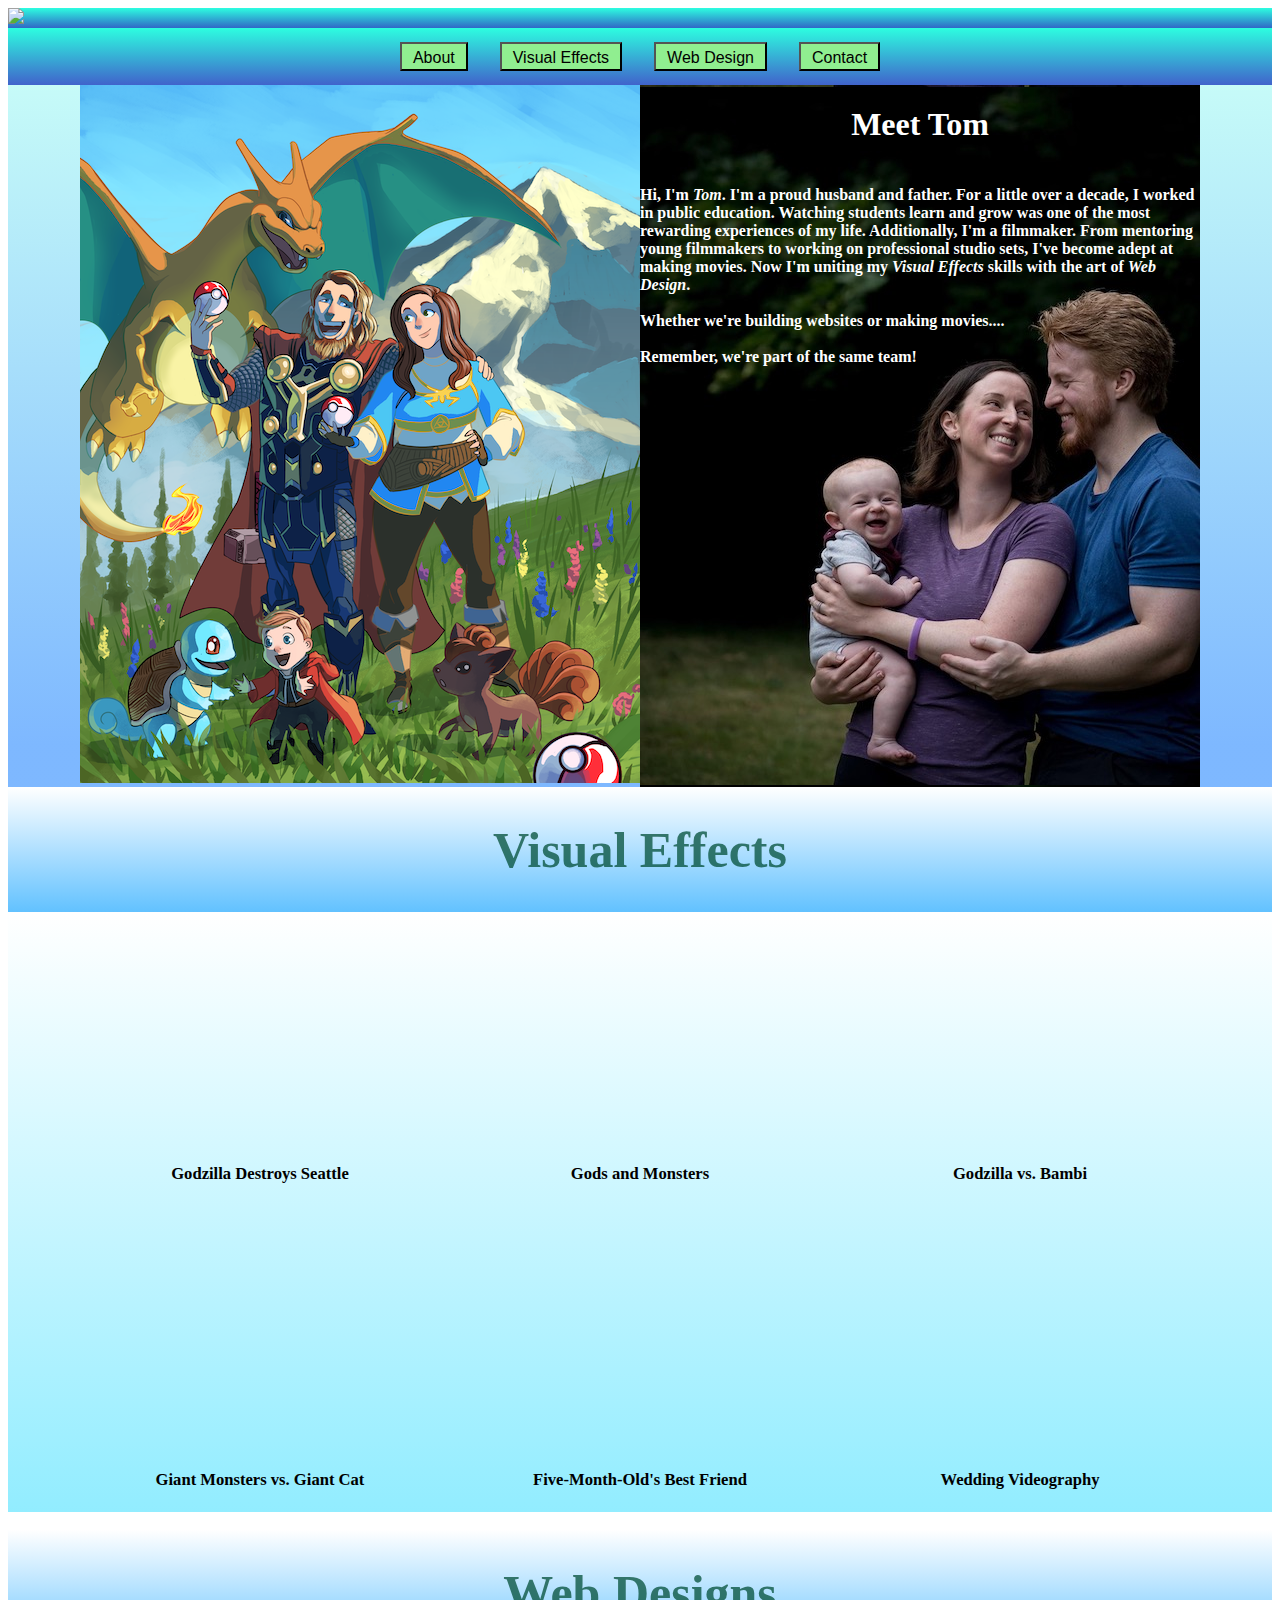
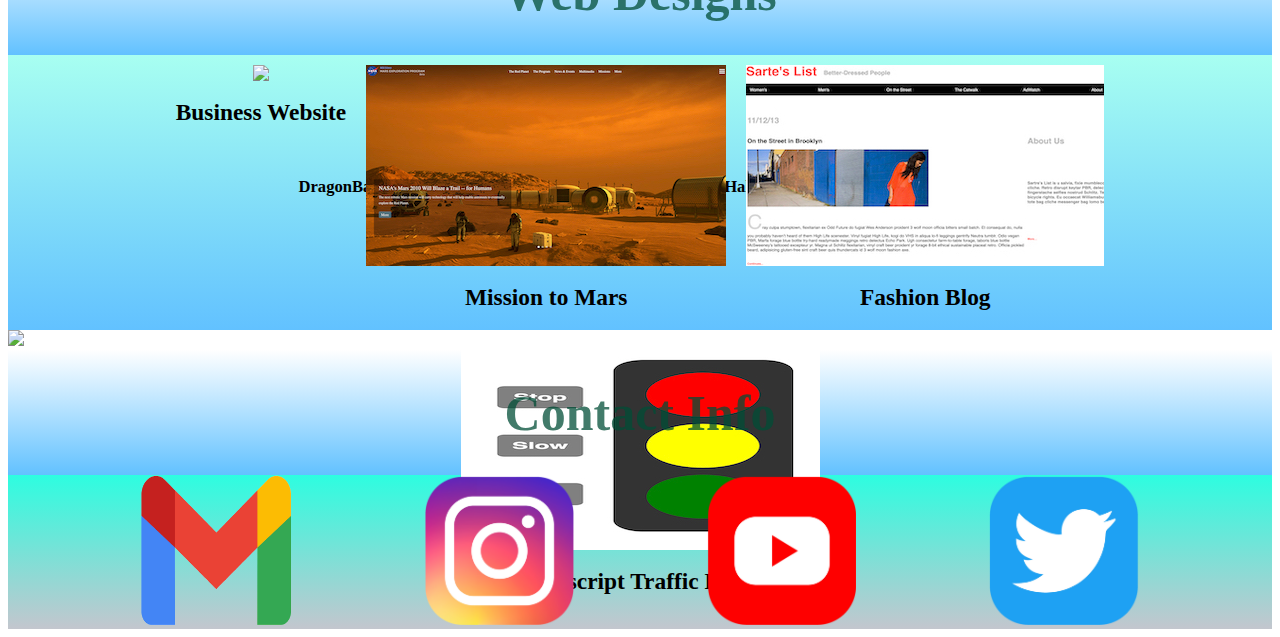
==== index.html @ 33e313ea "Add files via upload" ====
<!DOCTYPE html>
<html lang="en">
    <head>
        <meta name="viewport" content="width=device-width, initial-scale=1.0">
        <link rel="stylesheet" href="style.css">
        <title>Welcome to Thomas Fairchild's Portfolio</title>
        <style>
            img {
                max-width: 100%;
                height: auto;
            }
            button {
                font-size: 20px;
                color: lightseagreen;
                background-color: lightgreen;
            }
            h4 {
                text-align: left;
            }
        </style>
    </head>
    <body>
        <!--Div Class Container-->
        <div class="header">
            <img src="/images/bannerlogo.gif">
        </div>
        <!--The header is where the Main Banner (incomplete) will go-->        
<div class="nav-container">
        <div class="nav">
            <div class="about">
                <button><a href="#about">About</a></button>
            </div>
            <div class="vfx">
                <button><a href="#vfx">Visual Effects</a></button>
            </div>
            <div class="web">
                <button><a href="#web">Web Design</a></button>    
            </div>
            <div class="contact">
                <button><a href="#contact">Contact</a></button>
            </div>
        </div>
</div>
        <!--Might need to be a Section-->
        <!--The Nav Bar (About, Projects w/ Dropdown Menu for VFX and Web Design, Contact)-->
        <!--DIV ID Nav_Container-->
        <!--Class Navigation w/ About, Projects, Contact-->
        <!--?Span? Menu-Icon for Mobile Version-->

        <!--Div Class About-->
<div class="about-container">
        <div class="fantasypic">
                <img src="images/family.PNG">
        </div>
        <div class="aboutme">
            <div id="tom">
                <h1 id="#about">Meet Tom</h1>
            </div>
        <div class="about-info">  
        <h4 id="info">Hi, I'm <i>Tom</i>. I'm a proud husband and father. For a little over a decade, I worked in public education. Watching students learn and 
        grow was one of the most rewarding experiences of my life. Additionally, I'm a filmmaker. From mentoring young filmmakers to working on professional studio sets, 
        I've become adept at making movies. Now I'm uniting my <i>Visual Effects</i> skills with the art of <i>Web Design</i>. 
            <br>
            <br>
        Whether we're building websites or making movies.... 
        <br>
        <br>
        Remember, we're part of the same team!
        </h4>
        </div>
        </div> 
</div>
        <div class="vfx-title">
        <h1 id="vfx">Visual Effects</h1>
        </div>
        
        <!--YouTube links to 6-8 videos-->
<div class="vfx-container">
        <div id="video1">
        <iframe width="360" height="215" src="https://www.youtube.com/embed/MdEy0obwkfM" title="YouTube video player" frameborder="0" allow="accelerometer; autoplay; clipboard-write; encrypted-media; gyroscope; picture-in-picture" allowfullscreen></iframe>
        <h5>Godzilla Destroys Seattle</h5>
        </div>
        <br>

        <div id="video2">
        <iframe width="360" height="215" src="https://www.youtube.com/embed/vR27EtQdghQ" title="YouTube video player" frameborder="0" allow="accelerometer; autoplay; clipboard-write; encrypted-media; gyroscope; picture-in-picture" allowfullscreen></iframe>
        <h5>Gods and Monsters</h5>
        </div>
        <br>

        <div id="video3">
        <iframe width="360" height="215" src="https://www.youtube.com/embed/b8zOPlGjJU0" title="YouTube video player" frameborder="0" allow="accelerometer; autoplay; clipboard-write; encrypted-media; gyroscope; picture-in-picture" allowfullscreen></iframe>
        <h5>Godzilla vs. Bambi</h5>
        </div>
        <br>

        <div id="video4">
        <iframe width="360" height="215" src="https://www.youtube.com/embed/LBo8a6oI9MY" title="YouTube video player" frameborder="0" allow="accelerometer; autoplay; clipboard-write; encrypted-media; gyroscope; picture-in-picture" allowfullscreen></iframe>
        <h5>Giant Monsters vs. Giant Cat</h5>
        </div>
        <br>

        <div id="video5">
        <iframe width="360" height="215" src="https://www.youtube.com/embed/1s32MW5EuJQ" title="YouTube video player" frameborder="0" allow="accelerometer; autoplay; clipboard-write; encrypted-media; gyroscope; picture-in-picture" allowfullscreen></iframe>
        <h5>Five-Month-Old's Best Friend</h5>
        </div>
        <br>

        <div id="video6">
        <iframe width="360" height="215" src="https://www.youtube.com/embed/wURGf3xeCM4" title="YouTube video player" frameborder="0" allow="accelerometer; autoplay; clipboard-write; encrypted-media; gyroscope; picture-in-picture" allowfullscreen></iframe>
        <h5>Wedding Videography</h5>
        </div>
        <br>

        <div id="video7">
        <iframe width="360" height="215" src="https://www.youtube.com/embed/44dTzsbr44A" title="YouTube video player" frameborder="0" allow="accelerometer; autoplay; clipboard-write; encrypted-media; gyroscope; picture-in-picture" allowfullscreen></iframe>
        <h5>DragonBall's Hero vs. DC Comics's Villain</h5>
        </div>
        <br>

        <div id="video8">
        <iframe width="360" height="215" src="https://www.youtube.com/embed/Wm8zaQ8Lyd4" title="YouTube video player" frameborder="0" allow="accelerometer; autoplay; clipboard-write; encrypted-media; gyroscope; picture-in-picture" allowfullscreen></iframe>
        <h5>Halo/Final Fantasy Crossover</h5>
        </div>
        <br>
        
</div>
        <br>

        <div class="web-designers">
        <h1 id="web">Web Designs</h1>
        </div>
    
<div class="web-container"> 

        <div class="site1">
        <a href="w1d2hw copy/">
            <img width:="340" height="215" src="w1d2hw copy/coworking.jpg">
            </a>
            <h3>Business Website</h3>
        </div>

        <div class="site2">
        <a href="mars-website-starter copy/">
            <img width:="340" height="215" src="images/marsdisplay.jpg">
            </a>
            <h3>Mission to Mars</h3>
        </div>

        <div class="site3">
        <a href="fashion-blog copy/">
            <img width:="340" height="215" src="images/fashiongblogdisplay.jpg">
            </a>
            <h3>Fashion Blog</h3>
        </div>

        <div class="site4">
            <a href="traffic_light copy/">
                <img width:="340" height="215" src="images/trafficlight.jpg">
                </a>
                <h3>Javascript Traffic Light</h3>
            </div>
</div>  
        <!--Provide examples of your General Assembly projects-->
        <!--Brief description-->
        <!--Note: It's important to show growth here-->
    <img src="/images/quotesbanner.jpg">  
    
    <footer>
        <!--Inspirational Quotes through Javascript/API-->
    <div class="contact-info">
        <h1 id="contact">Contact Info</h1> 
    </div>
    <div class="contact-container">
        <a href="mailto:lordtomzilla@gmail.com">
            <img src="/images/gmail.png" alt="Mail" style="width: 150px;height: 150px;"> 
        </a>
        <a href="https://www.instagram.com/tomtrickleton/">
            <img src="/images/instagram.png" alt="Instagram" style="width: 150px;height: 150px;"> 
        </a>
        <a href="https://www.youtube.com/kaijutopia">
            <img src="/images/youtube.png" alt="YouTube" style="width: 150px;height: 150px;"> 
        </a>
        <a href="https://twitter.com/Kaijutopia">
            <img src="/images/twitter.png" alt="Twitter" style="width: 150px;height: 150px;"> 
        </a>
    </div>
    
    </footer>
</div>
    </body>
</html>
---- style.css ----
.header {
    max-width: auto;
    height: auto;
    background-size: cover;
    background-attachment: scroll;
    background: rgb(34,93,195);
    background: linear-gradient(0deg, rgba(34,93,195,0.9374124649859944) 0%, rgba(45,253,224,1) 100%);
}

.body {
    font-family: Arial, Helvetica, sans-serif;
}

.nav {
    display: flex;
    justify-content: center;
    background: rgb(34,74,195);
    background: linear-gradient(0deg, rgba(34,74,195,0.861782212885154) 0%, rgba(45,253,224,1) 100%);
    background-size: cover;
    background-attachment: scroll;
    overflow: hidden;
}
.nav a {
    float: center;
    font-size: 16px;
    color: black;
    text-align: center;
    padding: 10px 5px;
    text-decoration: none;
}
.about {
    float: left;
    text-align: left;
    font-size: 21px;
    color: white;
    padding: 14px 16px;
    background-color: inherit;
    font-family: inherit;
    margin: 0;
}

.vfx {
    float: center;
    text-align: center;
    font-size: 21px;
    color: white;
    padding: 14px 16px;
    background-color: inherit;
    font-family: inherit;
    margin: 0;
}

.web {
    float: center;
    text-align: center;
    font-size: 21px;
    color: white;
    padding: 14px 16px;
    background-color: inherit;
    font-family: inherit;
    margin: 0;
}

.contact {
    float: right;
    text-align: right;
    font-size: 21px;
    color: white;
    padding: 14px 16px;
    background-color: inherit;
    font-family: inherit;
    margin: 0;
}
.aboutme {
    background-image: url(/images/abouttom.JPG);
    background-position: center;
    max-width: 100%;
    width: 560px;
    color: white;
}
#tom {
    display: flex;
    justify-content: center;
}
.about-container {
    display: flex;
    justify-content: center;
    background: rgb(77,157,255);
    background: linear-gradient(0deg, rgba(77,157,255,0.7245273109243697) 6%, rgba(134,246,240,0.469625350140056) 100%);
}
.vfx-container {
    display: flex;
    justify-content: center;
    height: 600px;
    flex-wrap: wrap;
    align-content: space-between;
    background-size: cover;
    background: rgb(118,232,255);
    background: linear-gradient(0deg, rgba(118,232,255,0.7945553221288515) 0%, rgba(255,255,255,1) 100%);
}

.vfx-container > div {
    text-align: center;
    line-height: 15px;
    font-size: 20px;
    margin: 10px;
}
.vfx-title {
    display: flex;
    color: rgba(0, 77, 54, 0.741);
    justify-content: center;
    font-size: 25px;
    background: rgb(0,155,255);
    background: linear-gradient(0deg, rgba(0,155,255,0.6166841736694677) 0%, rgba(255,255,255,0.7679446778711485) 100%);
}
.web-designers {
    display: flex;
    justify-content: center;
    color: rgba(0, 77, 54, 0.741);
    font-size: 25px;
    background: rgb(0,155,255);
    background: linear-gradient(0deg, rgba(0,155,255,0.6166841736694677) 0%, rgba(255,255,255,0.7679446778711485) 100%);
}
.web-container {
    display: flex;
    justify-content: center;
    height: 275px;
    flex-wrap: wrap;
    align-content: space-between;
    background-size: cover;
    background: rgb(0,155,255);
    background: linear-gradient(0deg, rgba(0,155,255,0.6166841736694677) 0%, rgba(136,255,236,0.7315301120448179) 100%);
}
.web-container > div {
    text-align: center;
    line-height: 15px;
    font-size: 20px;
    margin: 10px;
}

.contact-info {
    display: flex;
    justify-content: center;
    color: rgba(0, 77, 54, 0.741);
    font-size: 25px;
    background: rgb(0,155,255);
    background: linear-gradient(0deg, rgba(0,155,255,0.6166841736694677) 0%, rgba(255,255,255,0.7679446778711485) 100%); 
}

.contact-container {
    display: flex;
    justify-content: space-evenly;
    max-width: auto;
    height: auto;
    background-size: cover;
    background-attachment: scroll;
    background: rgb(34,74,195);
    background: linear-gradient(0deg, rgba(186, 189, 198, 0.862) 0%, rgba(45,253,224,1) 100%);
}

/* Mobile */

@media only screen and (max-width: 528px) {
    .nav-container {
        display: none;
    }
    .about-container .fantasypic {
        display: none;
    }
    .vfx-container {
        display: grid;
        grid-column: 1;
        grid-row: 2;
        height: 50%;
    }
    .web-container {
        display: grid;
        grid-column: 1;
        grid-row: 3;
        height: 100%;
    }
    .about-container .about-info #info {
        grid-column: 1;
        grid-row: 1/2;
        height: 100%;
        font-size: 55%;
    } 
    .vfx-container #video1 {
        display: none; 
    }
    .vfx-container #video2 {
        display: none; 
    }
    .vfx-container #video4 {
        display: none; 
    }
    .vfx-container #video7 {
        display: none; 
    }
    .vfx-container #video8 {
        display: none; 
    }
    .web-container .site1 {
        display: none; 
    }
    .web-container .site3 {
        display: none; 
    }
}

/* TABLET */

/* @media only screen and (max-width: 778px) {

} */
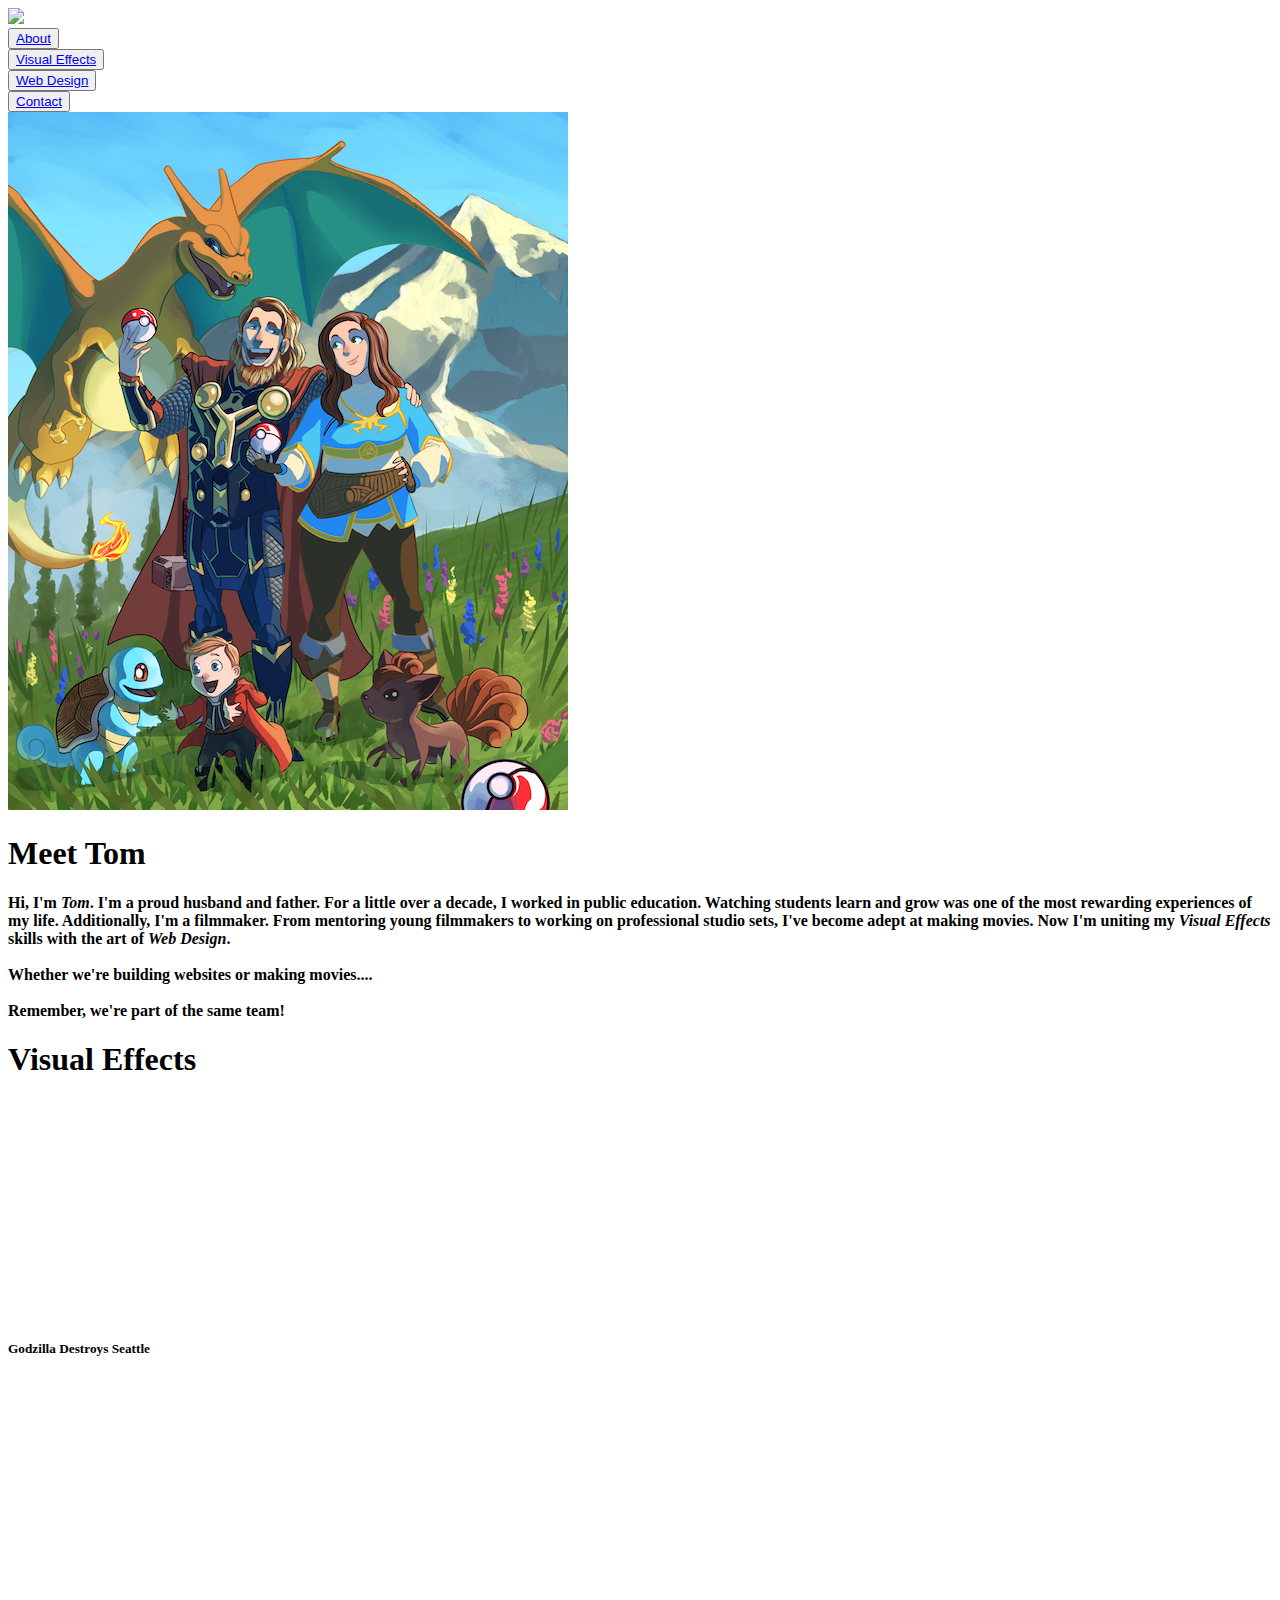
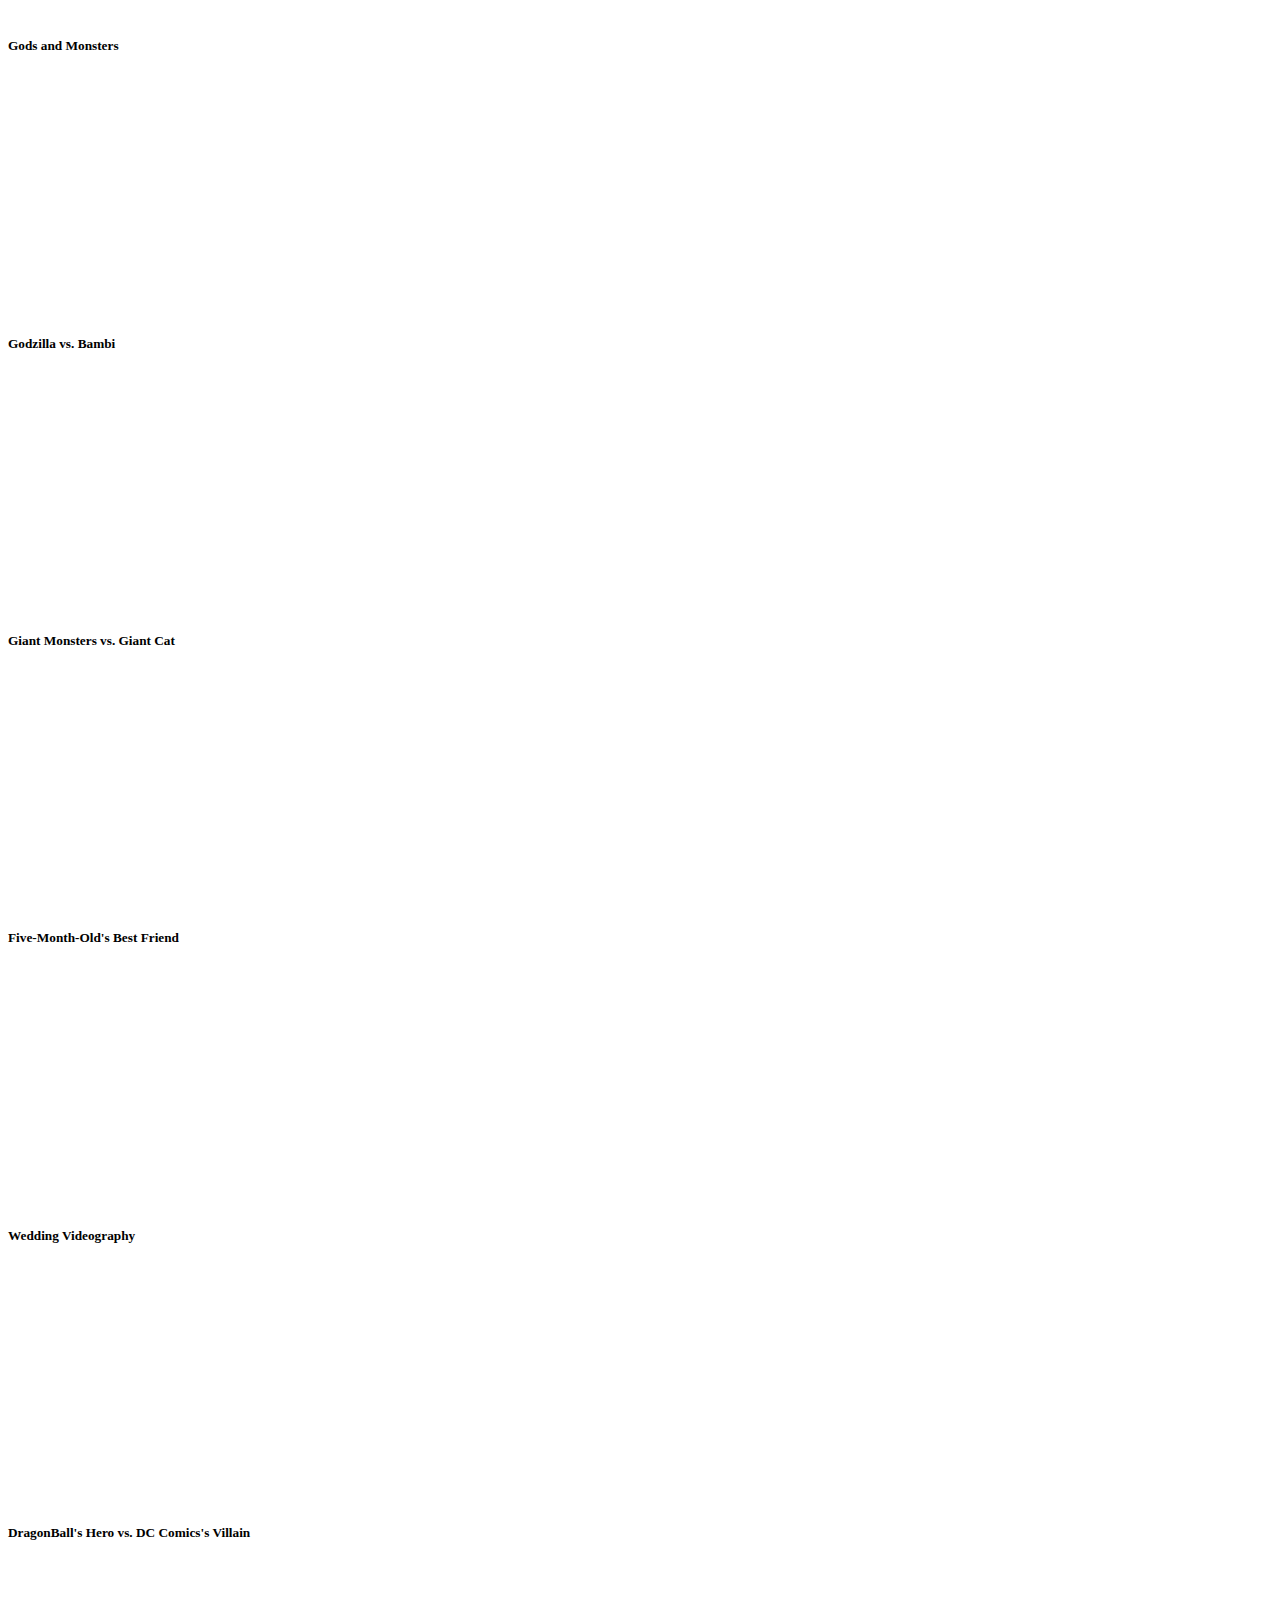
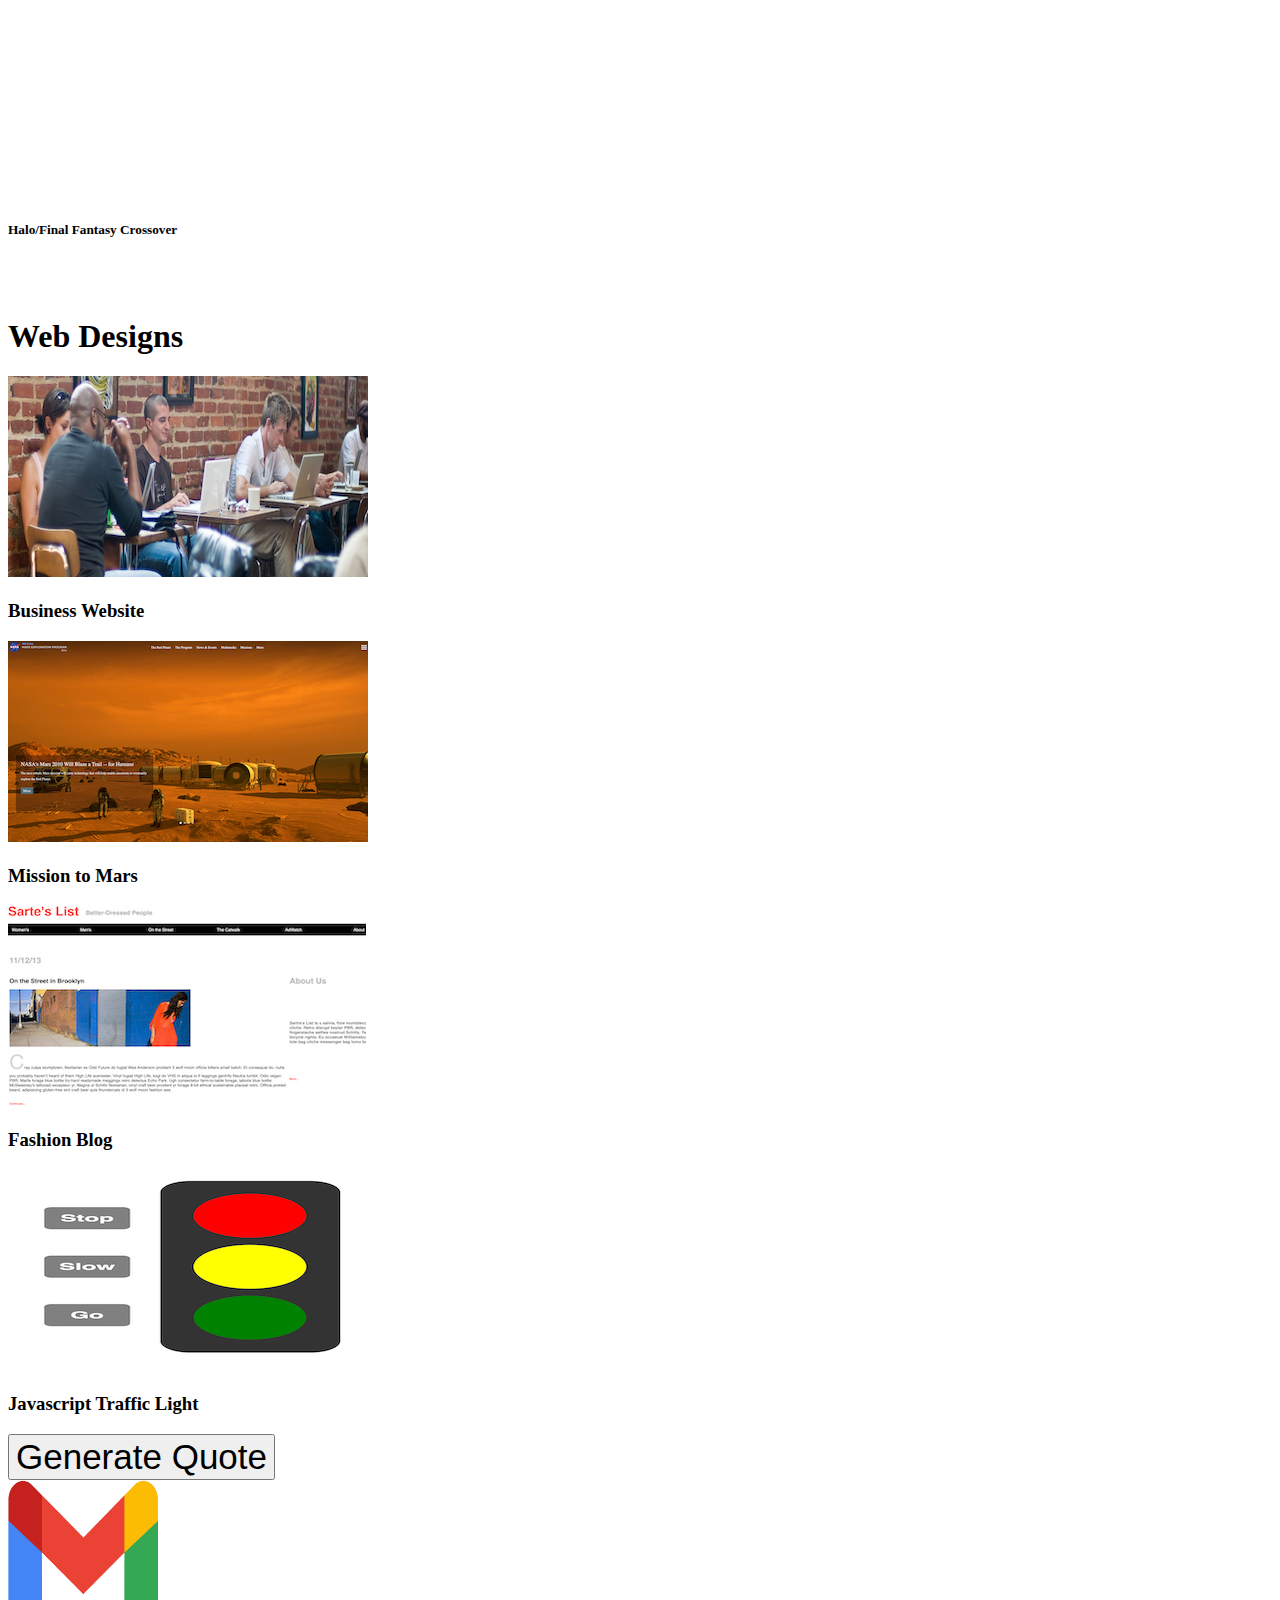
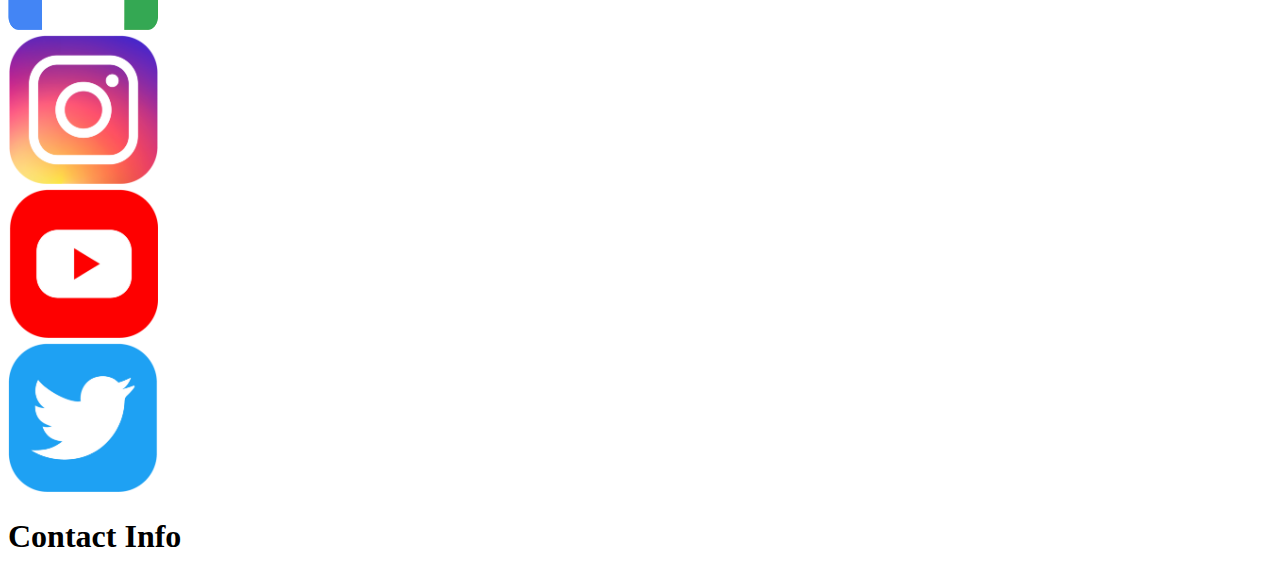
==== commit 0adeb082: "Add files via upload" ====
--- a/index.html
+++ b/index.html
@@ -1,7 +1,9 @@
 <!DOCTYPE html>
 <html lang="en">
     <head>
+        <meta charset="UTF-8">
         <meta name="viewport" content="width=device-width, initial-scale=1.0">
+        <meta http-equiv="X-UA-Compatible" content="ie=edge">
         <link rel="stylesheet" href="style.css">
         <title>Welcome to Thomas Fairchild's Portfolio</title>
         <style>
@@ -9,11 +11,11 @@
                 max-width: 100%;
                 height: auto;
             }
-            button {
+            /* button {
                 font-size: 20px;
                 color: lightseagreen;
                 background-color: lightgreen;
-            }
+            } */
             h4 {
                 text-align: left;
             }
@@ -134,28 +136,28 @@
 <div class="web-container"> 
 
         <div class="site1">
-        <a href="w1d2hw copy/">
-            <img width:="340" height="215" src="w1d2hw copy/coworking.jpg">
+        <a href="w1d2hw/">
+            <img width:="340" height="215" src="w1d2hw/coworking.jpg">
             </a>
             <h3>Business Website</h3>
         </div>
 
         <div class="site2">
-        <a href="mars-website-starter copy/">
+        <a href="mars-website-starter/">
             <img width:="340" height="215" src="images/marsdisplay.jpg">
             </a>
             <h3>Mission to Mars</h3>
         </div>
 
         <div class="site3">
-        <a href="fashion-blog copy/">
+        <a href="fashion-blog/">
             <img width:="340" height="215" src="images/fashiongblogdisplay.jpg">
             </a>
             <h3>Fashion Blog</h3>
         </div>
 
         <div class="site4">
-            <a href="traffic_light copy/">
+            <a href="traffic_light/">
                 <img width:="340" height="215" src="images/trafficlight.jpg">
                 </a>
                 <h3>Javascript Traffic Light</h3>
@@ -164,29 +166,54 @@
         <!--Provide examples of your General Assembly projects-->
         <!--Brief description-->
         <!--Note: It's important to show growth here-->
-    <img src="/images/quotesbanner.jpg">  
     
+<!--Inspirational Quotes through Javascript/API-->
+
+
+    <div class="quote-container">
+        <!-- <h1 id="sagan-quote">"Somewhere, something incredible is waiting to be known." - Carl Sagan</h1> -->
+    <div id="quoteDisplay">
+
+    </div>
+
+    <div class="quoteButton">
+    <button style="font-size:35px;" onclick="newQuote()">Generate Quote</button>
+    </div>
+
+    </div>
+
     <footer>
-        <!--Inspirational Quotes through Javascript/API-->
+
+
+
+    <div class="contact-container">
+        <div id="mail">
+            <a href="mailto:lordtomzilla@gmail.com">
+                <img src="/images/gmail.png" alt="Mail" style="width: 150px;height: 150px;"> 
+            </a>
+        </div>
+        <div id="insta">
+            <a href="https://www.instagram.com/tomtrickleton/">
+                <img src="/images/instagram.png" alt="Instagram" style="width: 150px;height: 150px;"> 
+        </a>
+        </div>
+        <div id="youtube">
+            <a href="https://www.youtube.com/kaijutopia">
+                <img src="/images/youtube.png" alt="YouTube" style="width: 150px;height: 150px;"> 
+        </a>
+        </div>
+        <div id="twitter">
+            <a href="https://twitter.com/Kaijutopia">
+                <img src="/images/twitter.png" alt="Twitter" style="width: 150px;height: 150px;"> 
+        </a>
+        </div>
+    </div>
     <div class="contact-info">
-        <h1 id="contact">Contact Info</h1> 
-    </div>
-    <div class="contact-container">
-        <a href="mailto:lordtomzilla@gmail.com">
-            <img src="/images/gmail.png" alt="Mail" style="width: 150px;height: 150px;"> 
-        </a>
-        <a href="https://www.instagram.com/tomtrickleton/">
-            <img src="/images/instagram.png" alt="Instagram" style="width: 150px;height: 150px;"> 
-        </a>
-        <a href="https://www.youtube.com/kaijutopia">
-            <img src="/images/youtube.png" alt="YouTube" style="width: 150px;height: 150px;"> 
-        </a>
-        <a href="https://twitter.com/Kaijutopia">
-            <img src="/images/twitter.png" alt="Twitter" style="width: 150px;height: 150px;"> 
-        </a>
-    </div>
-    
+        <h1 id="contact">Contact Info</h1>
+    </div>    
     </footer>
 </div>
+<!-- <script src="https://code.jquery.com/jquery-3.4.1.min.js"></script> -->
+<script src="main.js"></script>
     </body>
 </html>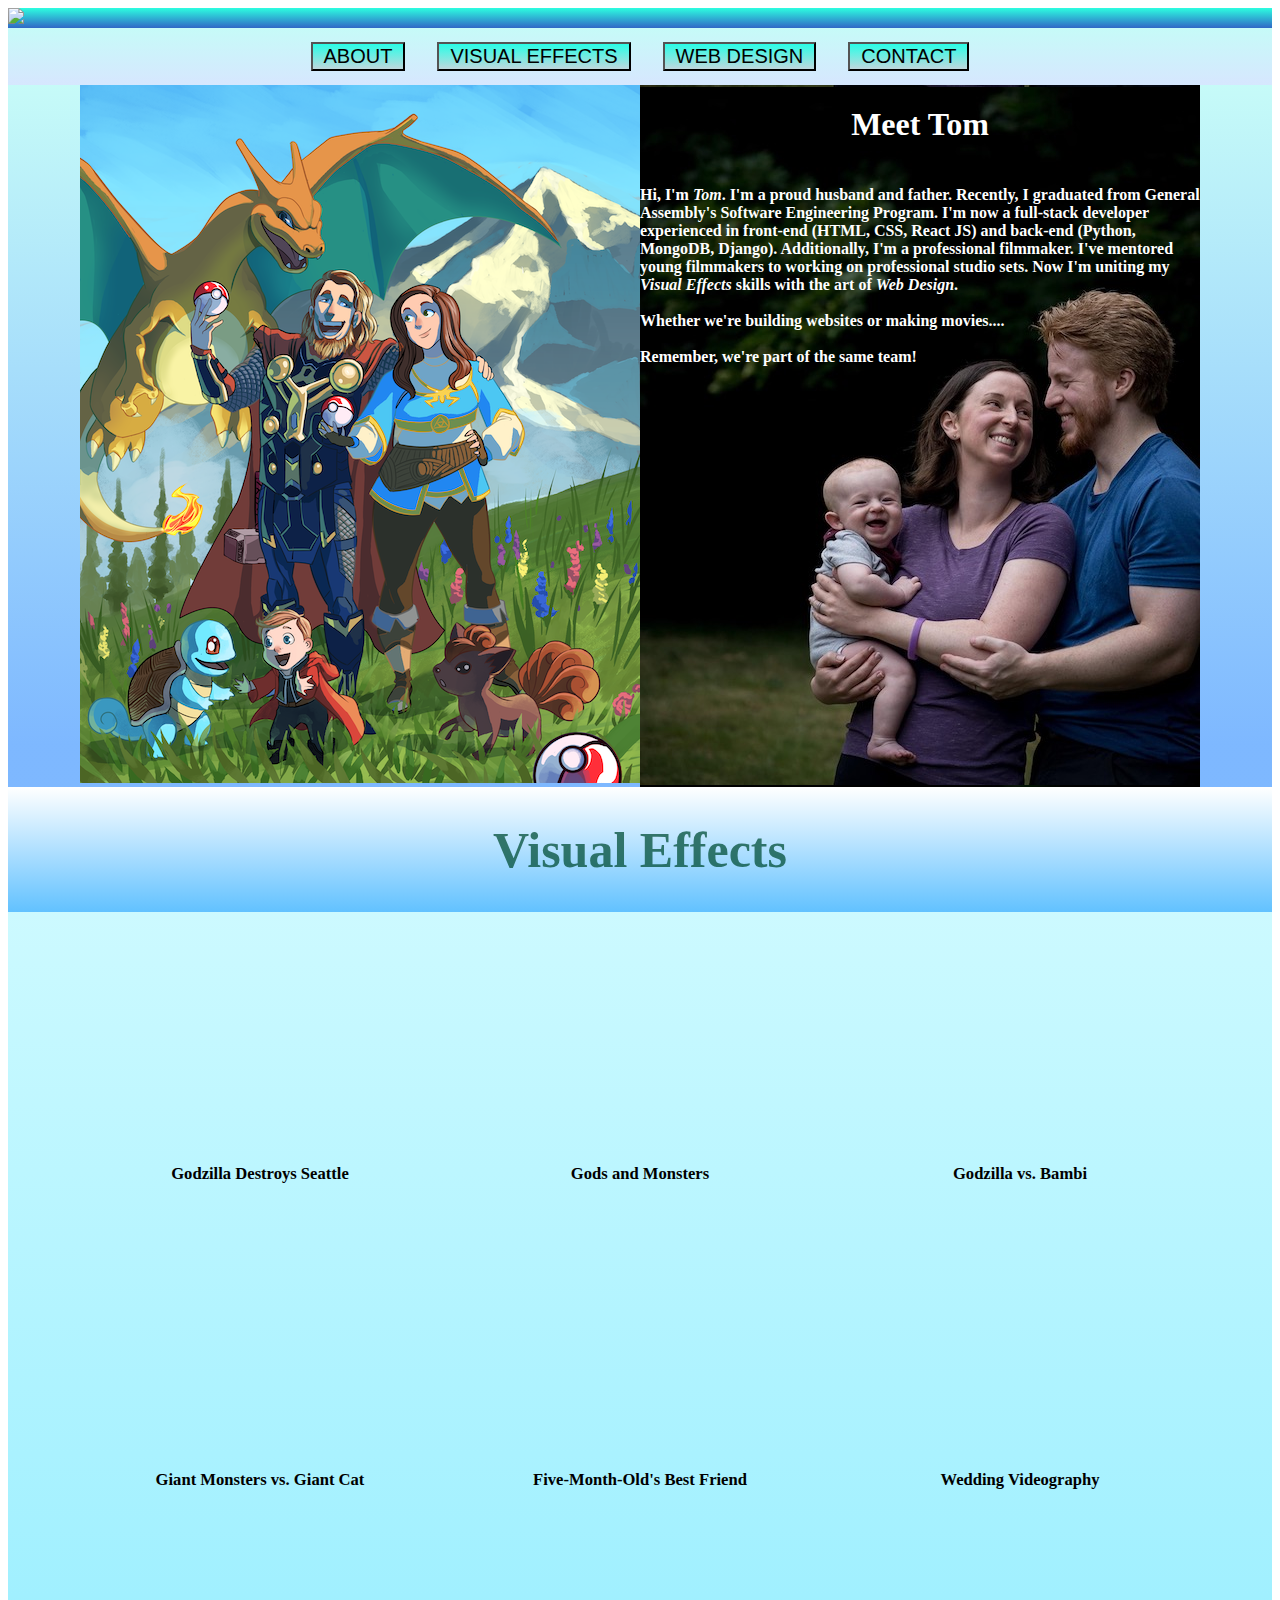
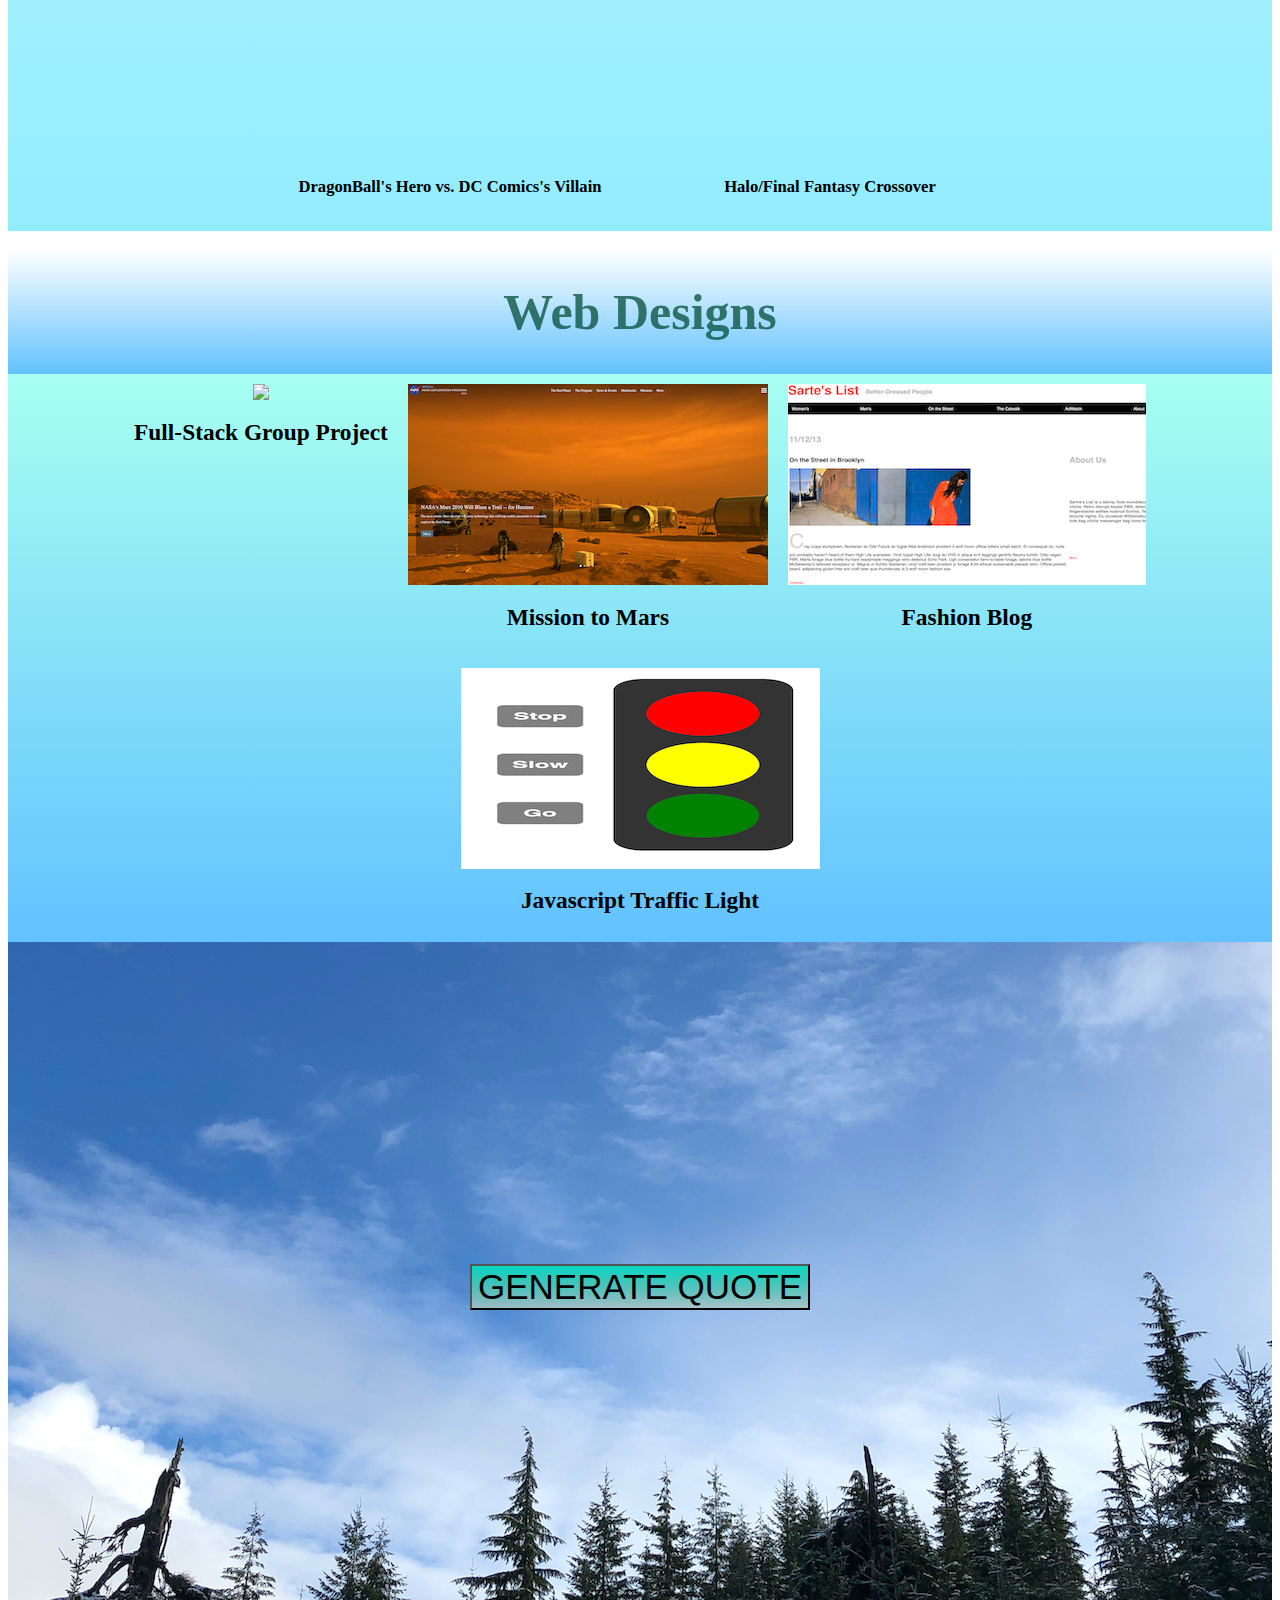
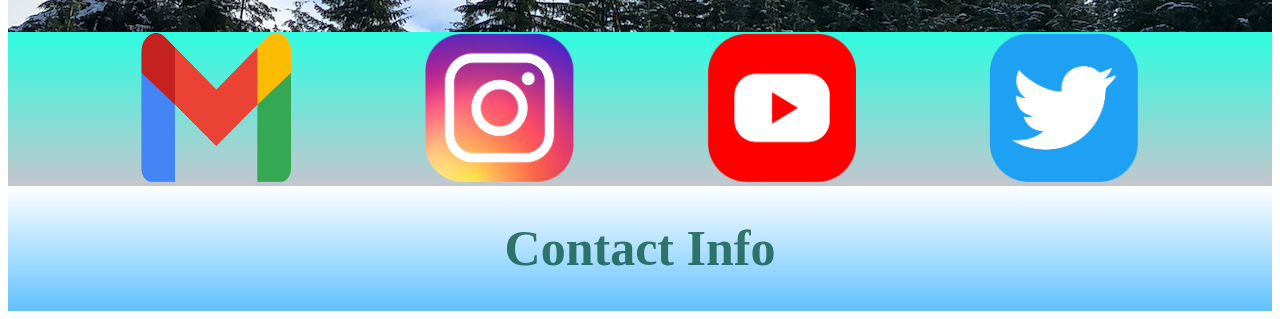
==== commit df7ff19d: "Adding link to Mad Libs Project" ====
--- a/index.html
+++ b/index.html
@@ -59,9 +59,9 @@
                 <h1 id="#about">Meet Tom</h1>
             </div>
         <div class="about-info">  
-        <h4 id="info">Hi, I'm <i>Tom</i>. I'm a proud husband and father. For a little over a decade, I worked in public education. Watching students learn and 
-        grow was one of the most rewarding experiences of my life. Additionally, I'm a filmmaker. From mentoring young filmmakers to working on professional studio sets, 
-        I've become adept at making movies. Now I'm uniting my <i>Visual Effects</i> skills with the art of <i>Web Design</i>. 
+        <h4 id="info">Hi, I'm <i>Tom</i>. I'm a proud husband and father. Recently, I graduated from General Assembly's Software Engineering Program. I'm now a full-stack developer experienced in front-end (HTML, CSS, React JS) and back-end (Python, MongoDB, Django).
+            Additionally, I'm a professional filmmaker. I've mentored young filmmakers to working on professional studio sets. 
+            Now I'm uniting my <i>Visual Effects</i> skills with the art of <i>Web Design</i>. 
             <br>
             <br>
         Whether we're building websites or making movies.... 
@@ -136,10 +136,10 @@
 <div class="web-container"> 
 
         <div class="site1">
-        <a href="w1d2hw/">
-            <img width:="340" height="215" src="w1d2hw/coworking.jpg">
-            </a>
-            <h3>Business Website</h3>
+        <a href="https://mongomisfits.github.io/mad-libs-frontend/">
+            <img width:="340" height="215" src="images/madlibsdisplay.png">
+            </a>
+            <h3>Full-Stack Group Project</h3>
         </div>
 
         <div class="site2">
@@ -216,4 +216,4 @@
 <!-- <script src="https://code.jquery.com/jquery-3.4.1.min.js"></script> -->
 <script src="main.js"></script>
     </body>
-</html>+</html>
--- a/style.css
+++ b/style.css
@@ -0,0 +1,472 @@
+.header {
+    max-width: auto;
+    height: auto;
+    background-size: cover;
+    background-attachment: scroll;
+    background: rgb(34,93,195);
+    background: linear-gradient(0deg, rgba(34,93,195,0.9374124649859944) 0%, rgba(45,253,224,1) 100%);
+}
+
+.body {
+    font-family: Arial, Helvetica, sans-serif;
+}
+
+.nav {
+    display: flex;
+    justify-content: center;
+    background: rgb(77,157,255);
+    background: linear-gradient(0deg, rgba(131, 185, 252, 0.332) 6%, rgba(134,246,240,0.469625350140056) 100%);
+    background-size: cover;
+    background-attachment: scroll;
+    overflow: hidden;
+}
+.nav a {
+    float: center;
+    font-size: 20px;
+    color: black;
+    text-align: center;
+    padding: 10px 5px;
+    text-transform: uppercase;
+    text-decoration: none;
+    
+}
+.about {
+    float: left;
+    text-align: left;
+    font-size: 21px;
+    color: white;
+    padding: 14px 16px;
+    background-color: inherit;
+    font-family: inherit;
+    margin: 0;
+}
+
+.vfx {
+    float: center;
+    text-align: center;
+    font-size: 21px;
+    color: white;
+    padding: 14px 16px;
+    background-color: inherit;
+    font-family: inherit;
+    margin: 0;
+}
+
+.web {
+    float: center;
+    text-align: center;
+    font-size: 21px;
+    color: white;
+    padding: 14px 16px;
+    background-color: inherit;
+    font-family: inherit;
+    margin: 0;
+}
+
+.contact {
+    float: right;
+    text-align: right;
+    font-size: 21px;
+    color: white;
+    padding: 14px 16px;
+    background-color: inherit;
+    font-family: inherit;
+    margin: 0;
+}
+.aboutme {
+    background-image: url(/images/abouttom.JPG);
+    background-position: center;
+    max-width: 100%;
+    width: 560px;
+    color: white;
+}
+
+#tom {
+    display: flex;
+    justify-content: center;
+}
+.about-container {
+    display: flex;
+    justify-content: center;
+    background: rgb(77,157,255);
+    background: linear-gradient(0deg, rgba(77,157,255,0.7245273109243697) 6%, rgba(134,246,240,0.469625350140056) 100%);
+}
+.vfx-container {
+    display: flex;
+    justify-content: center;
+    height: 600px;
+    flex-wrap: wrap;
+    align-content: space-between;
+    background-size: cover;
+    background: rgb(118,232,255);
+    background: linear-gradient(0deg, rgba(118,232,255,0.7945553221288515) 0%, rgba(179, 247, 255, 0.666) 100%);
+}
+
+.vfx-container > div {
+    text-align: center;
+    line-height: 15px;
+    font-size: 20px;
+    margin: 10px;
+}
+.vfx-title {
+    display: flex;
+    color: rgba(0, 77, 54, 0.741);
+    justify-content: center;
+    font-size: 25px;
+    background: rgb(0,155,255);
+    background: linear-gradient(0deg, rgba(0,155,255,0.6166841736694677) 0%, rgba(255,255,255,0.7679446778711485) 100%);
+}
+.web-designers {
+    display: flex;
+    justify-content: center;
+    color: rgba(0, 77, 54, 0.741);
+    font-size: 25px;
+    background: rgb(0,155,255);
+    background: linear-gradient(0deg, rgba(0,155,255,0.6166841736694677) 0%, rgba(255,255,255,0.7679446778711485) 100%);
+}
+.web-container {
+    display: flex;
+    justify-content: center;
+    height: 275px;
+    flex-wrap: wrap;
+    align-content: space-between;
+    background-size: cover;
+    background: rgb(0,155,255);
+    background: linear-gradient(0deg, rgba(0,155,255,0.6166841736694677) 0%, rgba(136,255,236,0.7315301120448179) 100%);
+}
+.web-container > div {
+    text-align: center;
+    line-height: 15px;
+    font-size: 20px;
+    margin: 10px;
+}
+
+.contact-info {
+    display: flex;
+    justify-content: center;
+    color: rgba(0, 77, 54, 0.741);
+    font-size: 25px;
+    background: rgb(0,155,255);
+    background: linear-gradient(0deg, rgba(0,155,255,0.6166841736694677) 0%, rgba(255,255,255,0.7679446778711485) 100%); 
+}
+
+.contact-container {
+    display: flex;
+    justify-content: space-evenly;
+    max-width: auto;
+    height: auto;
+    background-size: cover;
+    background-attachment: scroll;
+    background: rgb(34,74,195);
+    background: linear-gradient(0deg, rgba(186, 189, 198, 0.862) 0%, rgba(45,253,224,1) 100%);
+}
+.quote-container {
+    display: flex;
+    justify-content: center;
+}
+.quote-container {
+    display: flex;
+    justify-content: center;
+    align-items: center;
+    background-image: url(/images/quotesbanner.JPG);
+    background-repeat: no-repeat;
+    background-position: center;
+    max-width: 100%;
+    width: 1920px;
+    height: 690px;
+}
+/* #sagan-quote {
+    display: flex;
+    justify-content: center;
+    align-items: flex-end;
+    color: rgba(0, 77, 54, 0.741);
+    font-size: 30px;
+    height: 60px;
+} */
+#quoteDisplay {
+    display: flex;
+    justify-content: center;
+    align-items: center;
+    color: rgba(255, 255, 255, 0.866);
+    font-size: 26px;
+    height: 50px;
+}
+button {
+    color: rgb(0, 0, 0);
+    text-transform: uppercase;
+    background: rgb(0, 0, 0);
+    background: linear-gradient(0deg, rgba(177, 201, 199, 0.579) 0%, rgba(6, 255, 226, 0.825) 100%);
+}
+.quoteButton {
+    /* position: absolute; */
+    /* position: static; */
+    /* display: inline-block; */
+    position: relative;
+    display: inline-block;
+    transition: .5s ease;
+    color: rgb(0, 0, 0);
+    text-transform: uppercase;
+    background: rgb(0, 0, 0);
+    background: linear-gradient(0deg, rgba(177, 201, 199, 0.579) 0%, rgba(0, 0, 0, 0.825) 100%);
+}
+
+
+/* Mobile 0 */
+
+@media only screen and (max-width: 480px) {
+    .nav-container {
+        display: none;
+    }
+    .about-container .fantasypic {
+        display: none;
+    }
+    .vfx-container {
+    display: flex;
+    justify-content: center;
+    height: 600px;
+    flex-wrap: wrap;
+    align-content: space-between;
+    background-size: cover;
+    }
+    .web-container {
+        display: grid;
+        grid-column: 1;
+        grid-row: 3;
+        height: 100%;
+    }
+    .about-container .about-info #info {
+        grid-column: 1;
+        grid-row: 1/2;
+        height: 100%;
+        font-size: 55%;
+    } 
+    .vfx-container #video1 {
+        display: none; 
+    }
+    .vfx-container #video2 {
+        display: none; 
+    }
+    .vfx-container #video4 {
+        display: none; 
+    }
+    .vfx-container #video7 {
+        display: none; 
+    }
+    .vfx-container #video8 {
+        display: none; 
+    }
+    .web-container .site1 {
+        display: none; 
+    }
+    .web-container .site3 {
+        display: none; 
+    }
+    .contact-container #insta {
+        display: none;
+    }
+    .contact-container #youtube {
+        display: none;
+    }
+    .contact-container #twitter {
+        display: none;
+    }
+    #inspire-quotes {
+        display: none;
+    }
+    .quote-container {
+    display: none;
+    }
+}
+
+/* Mobile 1*/
+
+@media only screen and (max-width: 593px) {
+    .nav-container {
+        display: none;
+    }
+    .about-container .fantasypic {
+        display: none;
+    }
+    .vfx-container {
+    display: flex;
+    justify-content: center;
+    height: 600px;
+    flex-wrap: wrap;
+    align-content: space-between;
+    background-size: cover;
+    }
+    .web-container {
+        display: grid;
+        grid-column: 1;
+        grid-row: 3;
+        height: 100%;
+    }
+    .about-container .about-info #info {
+        grid-column: 1;
+        grid-row: 1/2;
+        height: 100%;
+        font-size: 55%;
+    } 
+    .vfx-container #video1 {
+        display: none; 
+    }
+    .vfx-container #video2 {
+        display: none; 
+    }
+    .vfx-container #video4 {
+        display: none; 
+    }
+    .vfx-container #video7 {
+        display: none; 
+    }
+    .vfx-container #video8 {
+        display: none; 
+    }
+    .web-container .site1 {
+        display: none; 
+    }
+    .web-container .site3 {
+        display: none; 
+    }
+    .contact-container #insta {
+        display: none;
+    }
+    .contact-container #youtube {
+        display: none;
+    }
+    .contact-container #twitter {
+        display: none;
+    }
+    #inspire-quotes {
+        display: none;
+    }
+    .quote-container {
+    display: none;
+    }
+}
+
+/* Mobile 2 */
+
+@media only screen and (max-width: 594px) {
+    .nav a {
+        font-size: 12.4px;
+    }
+    .about-container .fantasypic {
+        display: none;
+    }
+    .vfx-container {
+        display: grid;
+        grid-column: 1;
+        grid-row: 2;
+        height: 50%;
+    }
+    .web-container {
+        display: grid;
+        grid-column: 1;
+        grid-row: 3;
+        height: 100%;
+    }
+    .about-container .about-info #info {
+        grid-column: 1;
+        grid-row: 1/2;
+        height: 100%;
+        font-size: 55%;
+    } 
+    .vfx-container #video1 {
+        display: none; 
+    }
+    .vfx-container #video2 {
+        display: none; 
+    }
+    .vfx-container #video4 {
+        display: none; 
+    }
+    .vfx-container #video7 {
+        display: none; 
+    }
+    .vfx-container #video8 {
+        display: none; 
+    }
+    .web-container .site1 {
+        display: none; 
+    }
+    .web-container .site3 {
+        display: none; 
+    }
+    .contact-container #insta {
+        display: none;
+    }
+    .contact-container #youtube {
+        display: none;
+    }
+    .contact-container #twitter {
+        display: none;
+    }
+}
+/* MOBILE 3 */
+
+@media only screen and (max-width: 709px) {
+    .about-container .fantasypic {
+        display: none;
+    }
+    .nav a {
+        font-size: 15px;
+    }
+}
+
+/* TABLET */
+
+@media only screen and (max-width: 710px) {
+    .vfx-container {
+        display: grid;
+        grid-column: 2;
+        grid-row: 2/3;
+        height: 50%;
+    }
+    .web-container {
+        display: grid;
+        grid-column: 1;
+        grid-row: 3;
+        height: 100%;
+    }
+    .about-container .about-info #info {
+        grid-column: 1;
+        grid-row: 1/2;
+        height: 100%;
+        font-size: 55%;
+    } 
+    .vfx-container #video1 {
+        display: none; 
+    }
+    .vfx-container #video7 {
+        display: none; 
+    }
+    .contact-container #insta {
+        display: none;
+    }
+    .contact-container #twitter {
+        display: none;
+    }
+}
+
+/* DESKTOP */
+
+@media only screen and (max-width: 1080px) {
+    .vfx-container {
+        height: 100%;
+    }
+    .web-container {
+        height: 100%;
+    }
+}
+
+/* Ultra DESKTOP */
+
+@media only screen and (max-width: 1536px) {
+    .vfx-container {
+        height: 100%;
+    }
+    .web-container {
+        height: 100%;
+    }
+}
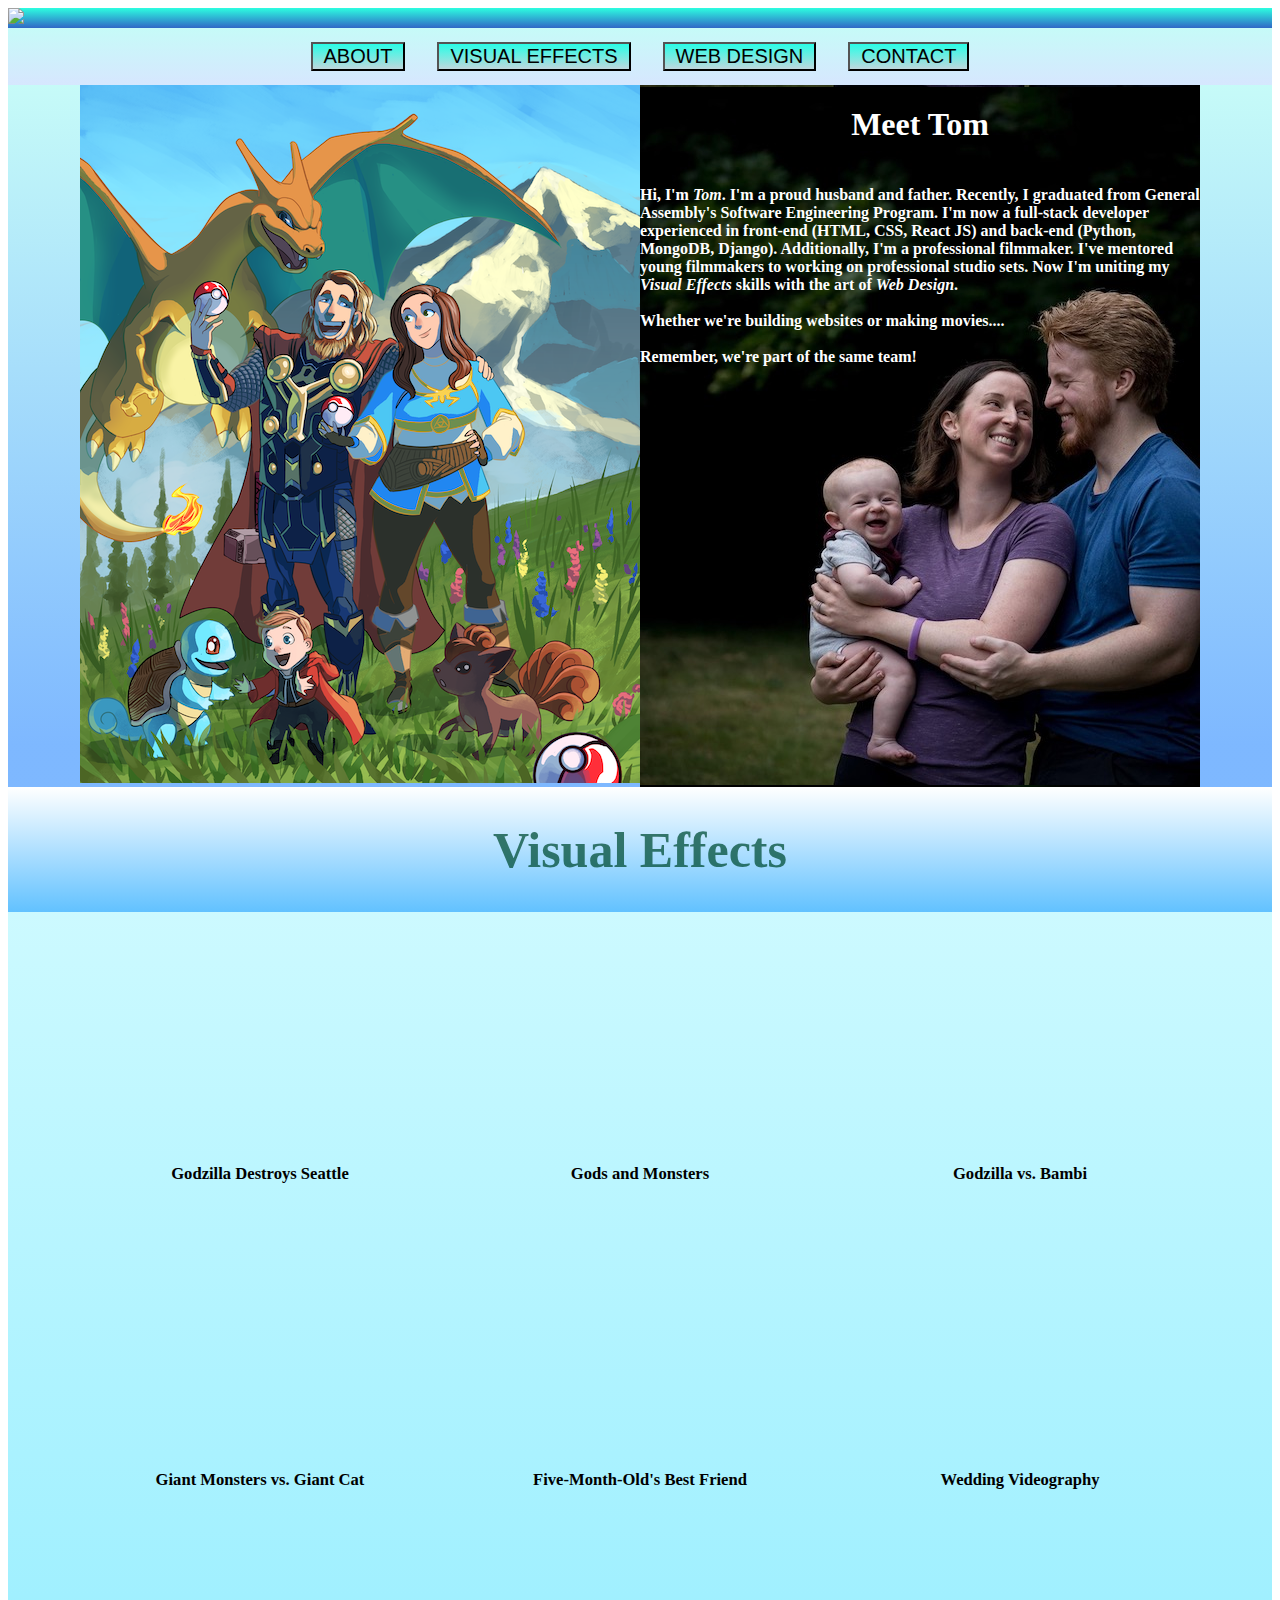
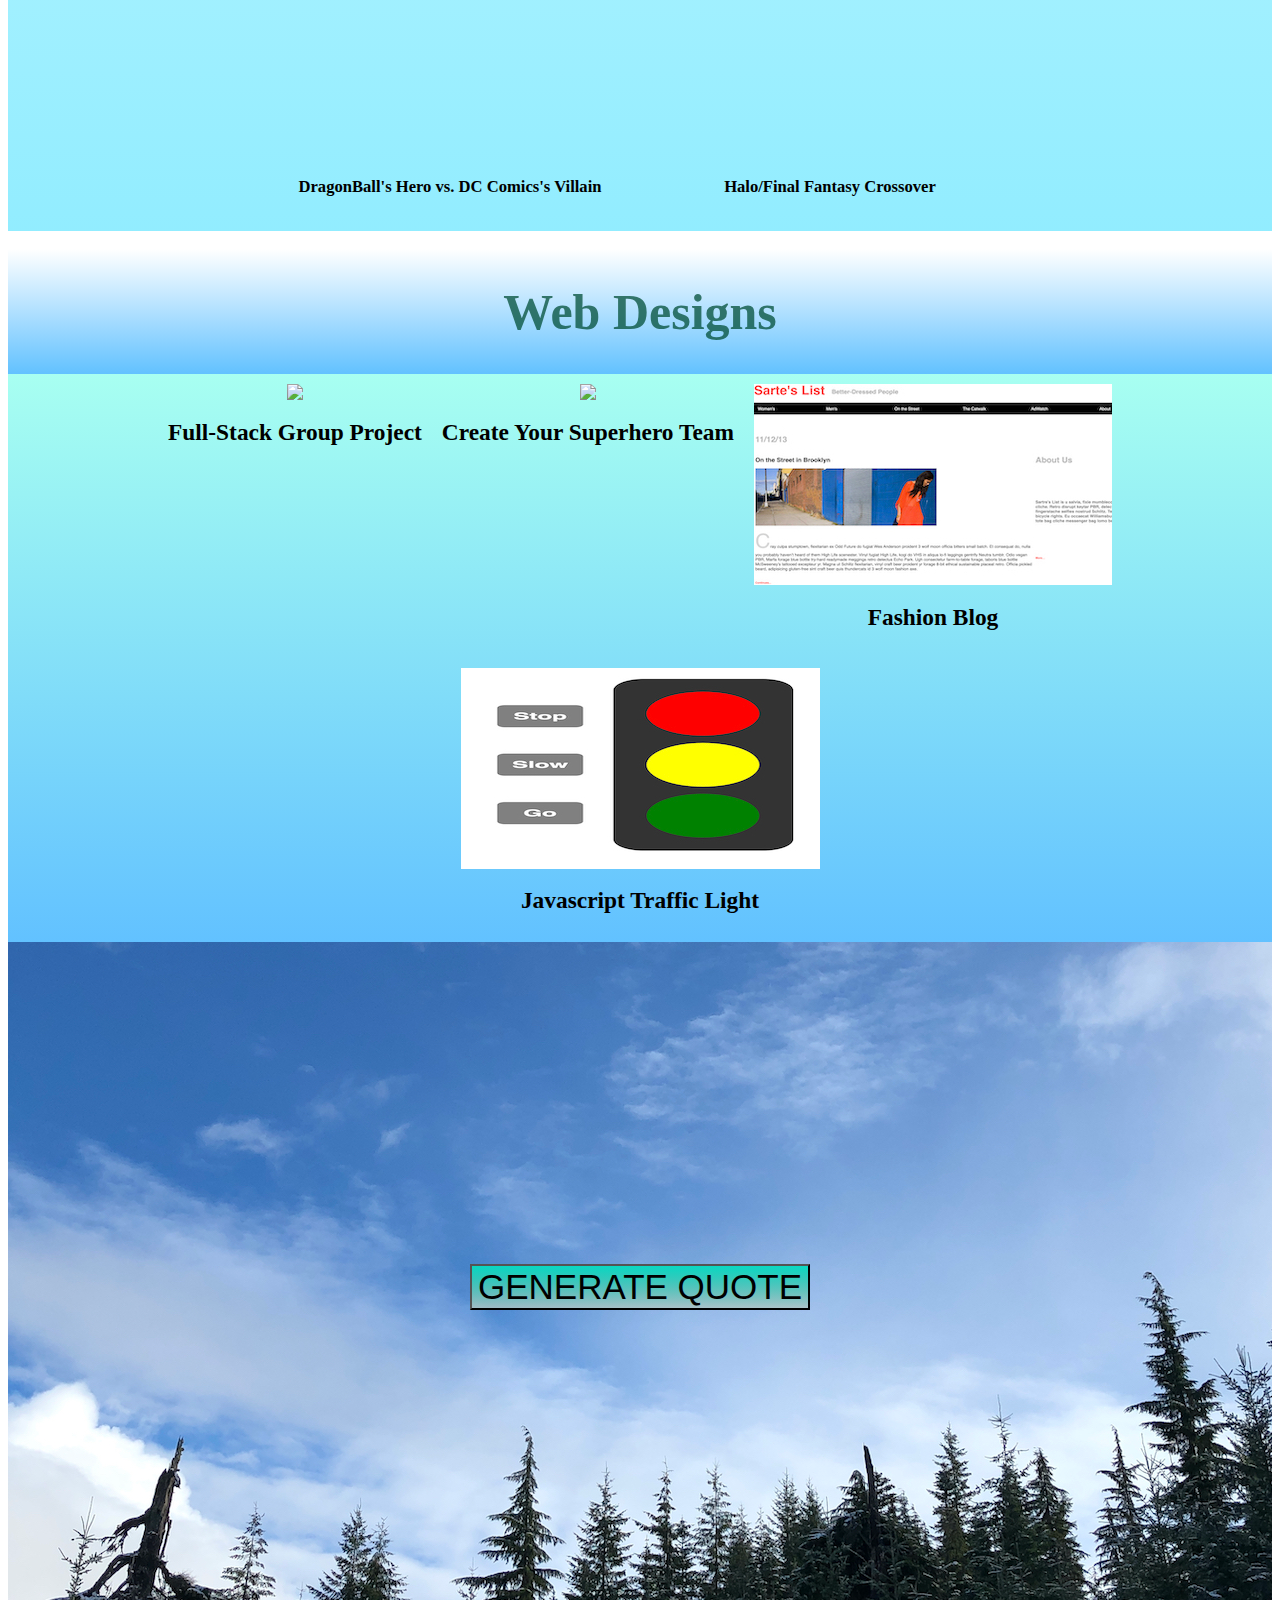
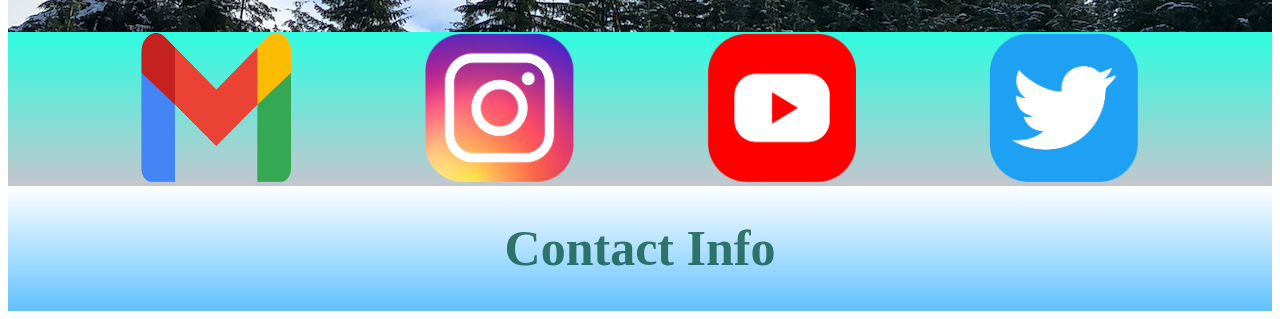
==== commit 9b8c8b4b: "Added link to multiverse avengers project" ====
--- a/index.html
+++ b/index.html
@@ -143,10 +143,10 @@
         </div>
 
         <div class="site2">
-        <a href="mars-website-starter/">
-            <img width:="340" height="215" src="images/marsdisplay.jpg">
-            </a>
-            <h3>Mission to Mars</h3>
+        <a href="https://thomasfairchild.github.io/multiverse-avengers/#/">
+            <img width:="340" height="215" src="images/multiverseavengers.jpeg">
+            </a>
+            <h3>Create Your Superhero Team</h3>
         </div>
 
         <div class="site3">
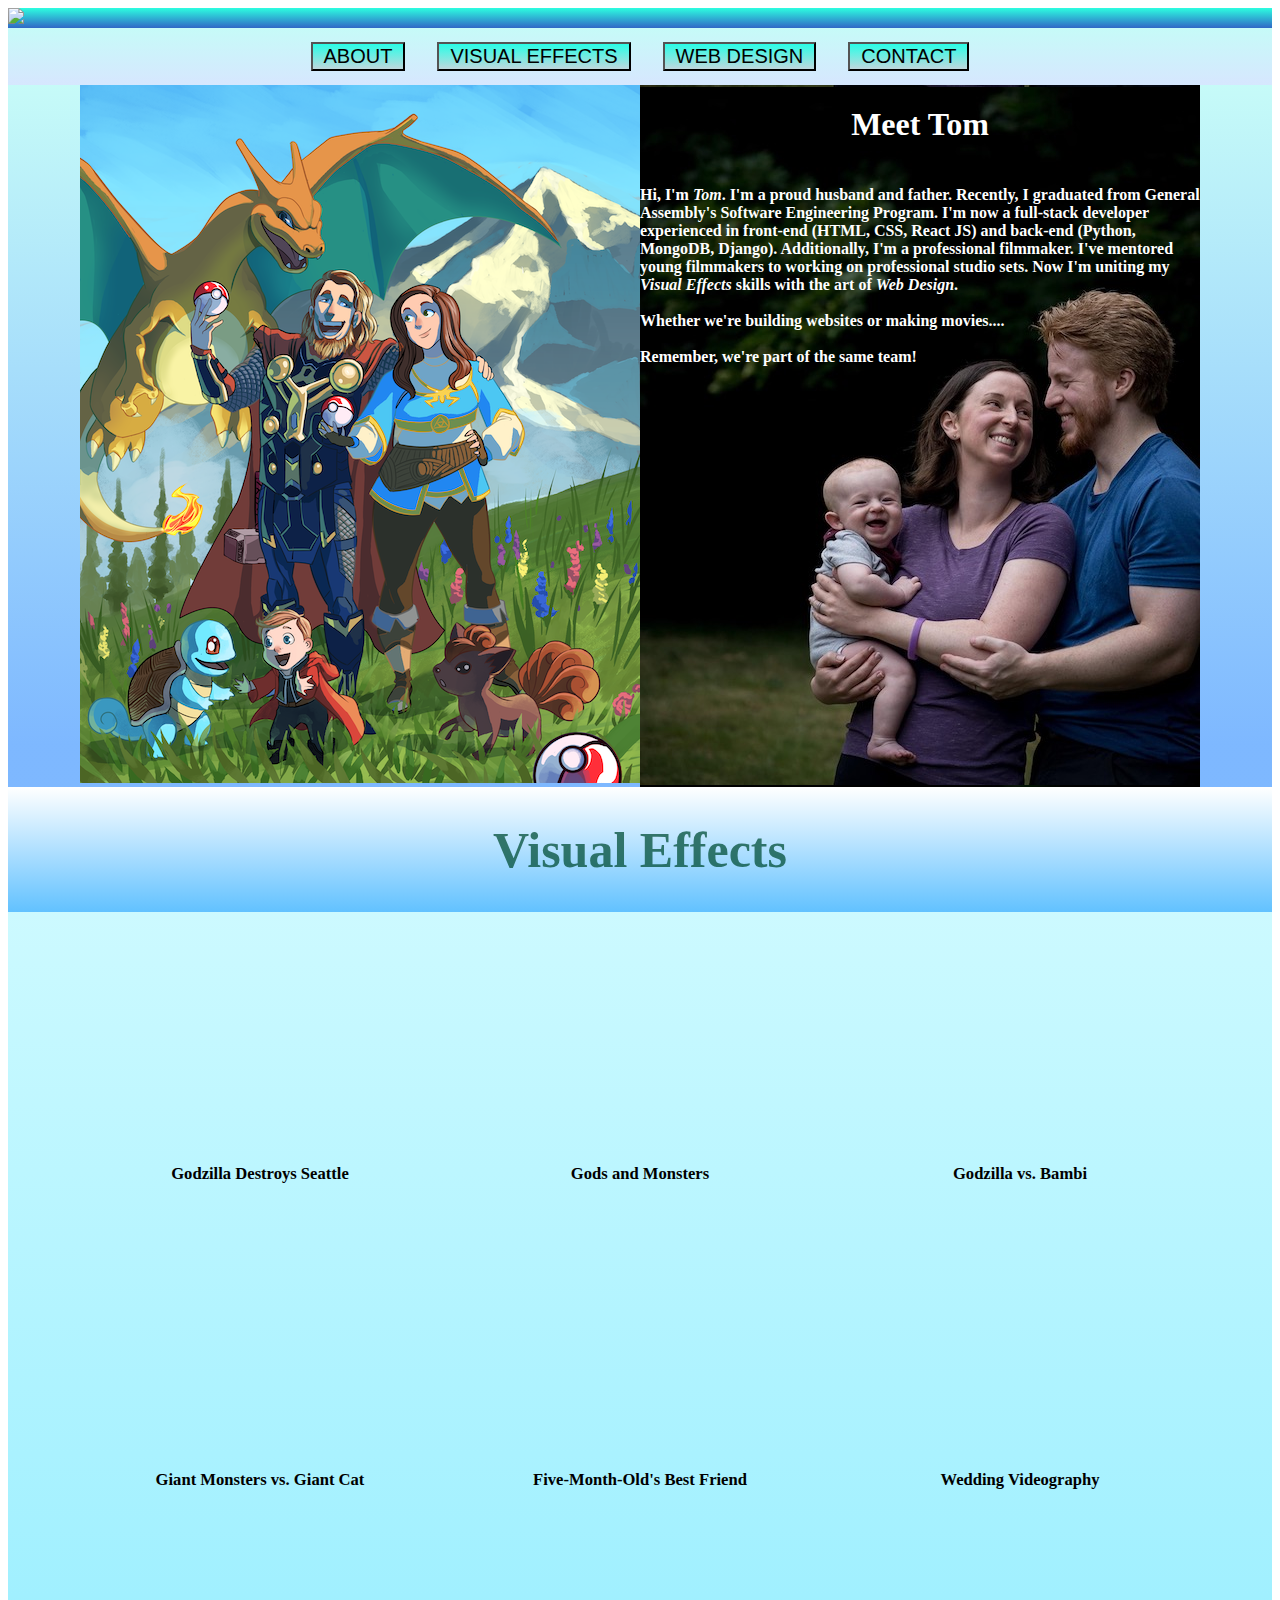
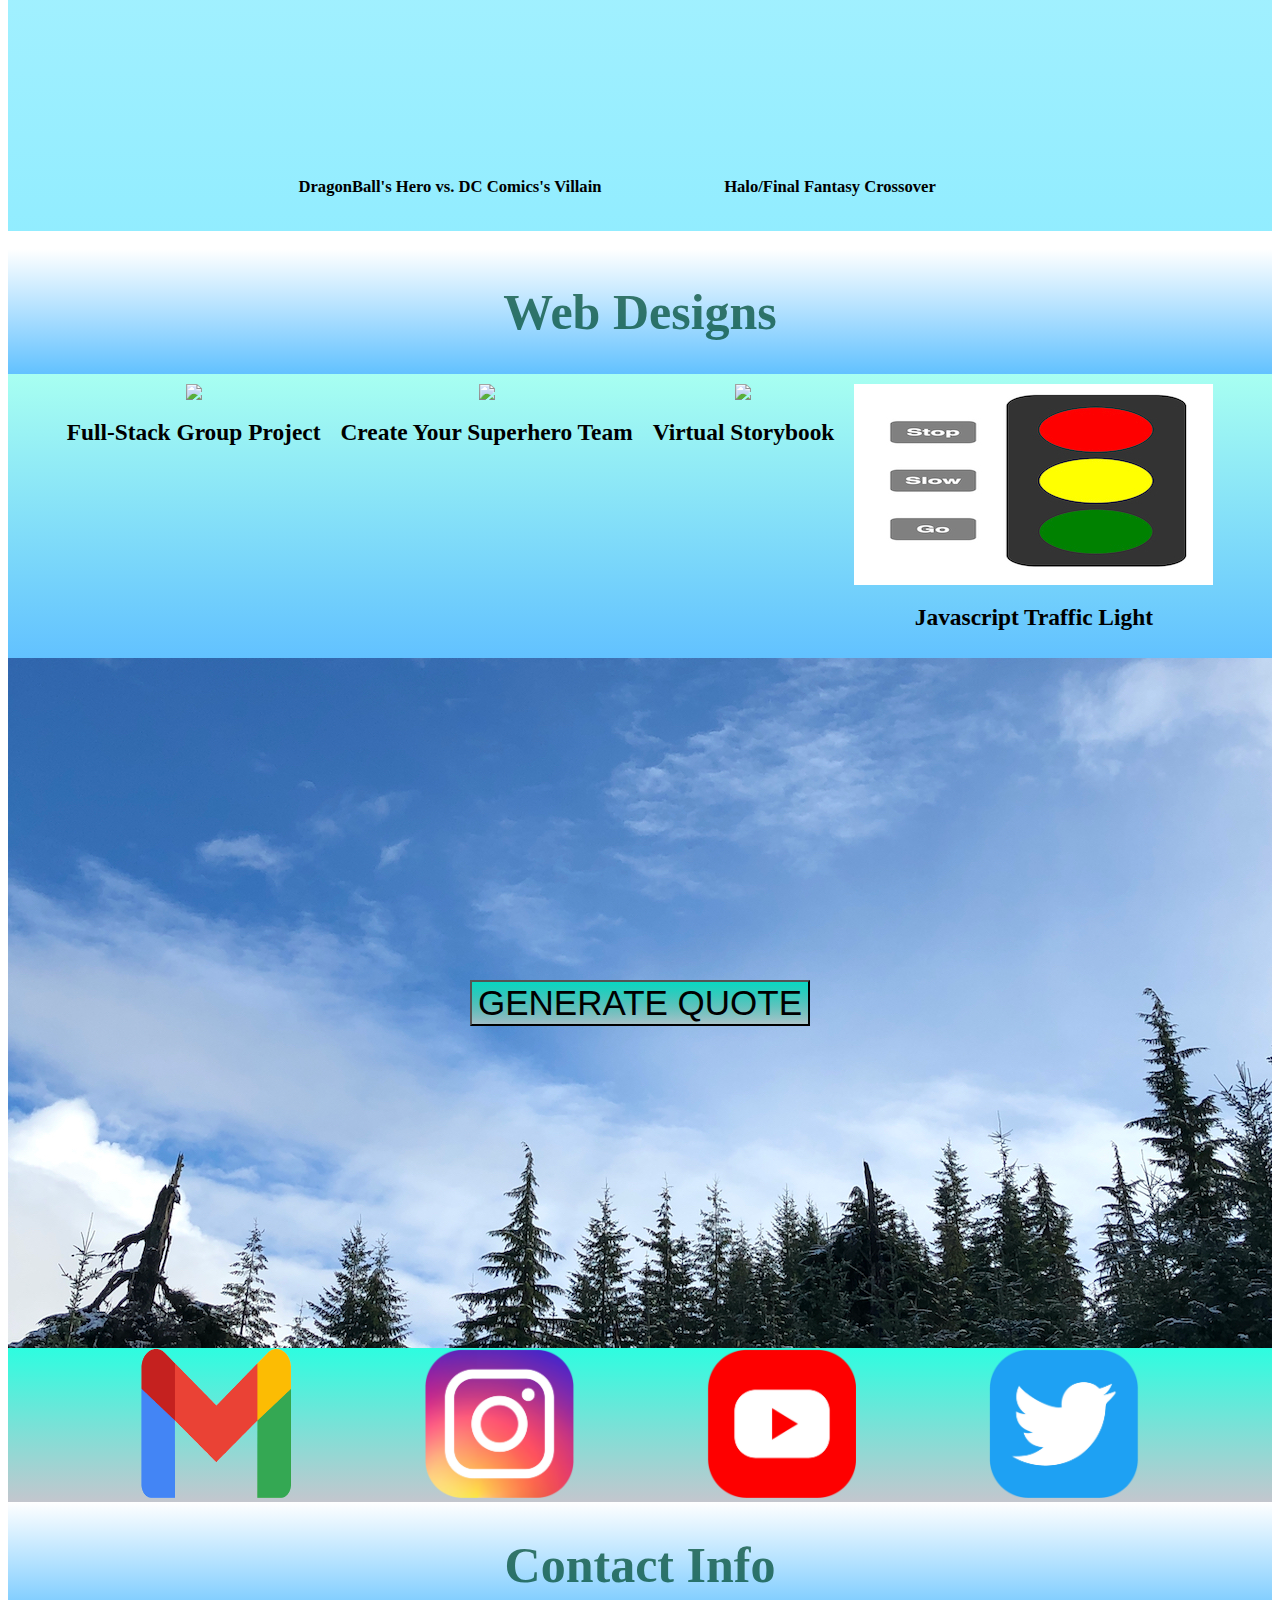
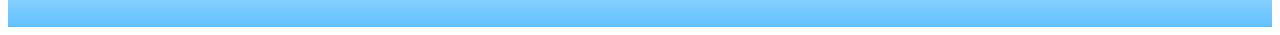
==== commit b22b42de: "Added link to Secret Monster Santa project" ====
--- a/index.html
+++ b/index.html
@@ -149,11 +149,11 @@
             <h3>Create Your Superhero Team</h3>
         </div>
 
-        <div class="site3">
-        <a href="fashion-blog/">
-            <img width:="340" height="215" src="images/fashiongblogdisplay.jpg">
-            </a>
-            <h3>Fashion Blog</h3>
+<div class="site3">
+        <a href="https://thomasfairchild.github.io/secret-monster-santa/">
+            <img width:="340" height="215" src="images/secretmonstersanta.jpg">
+            </a>
+            <h3>Virtual Storybook</h3>
         </div>
 
         <div class="site4">
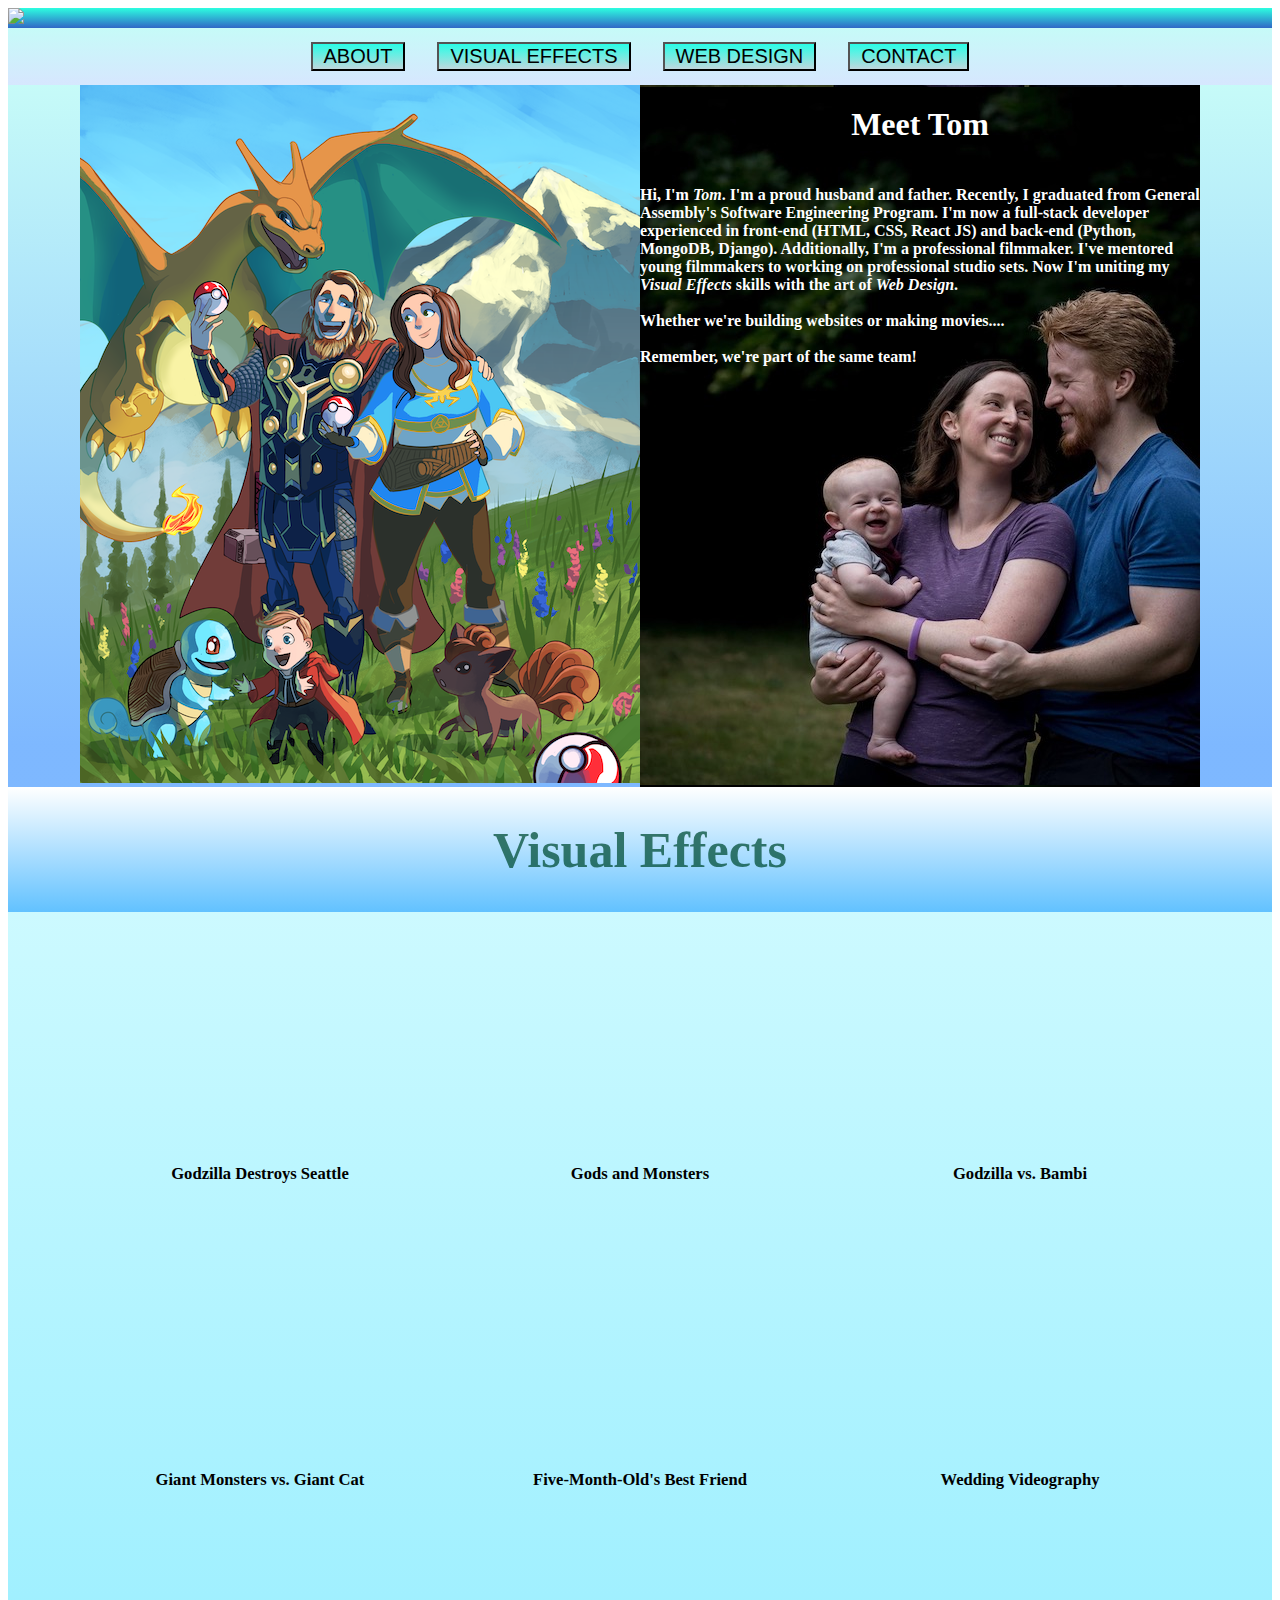
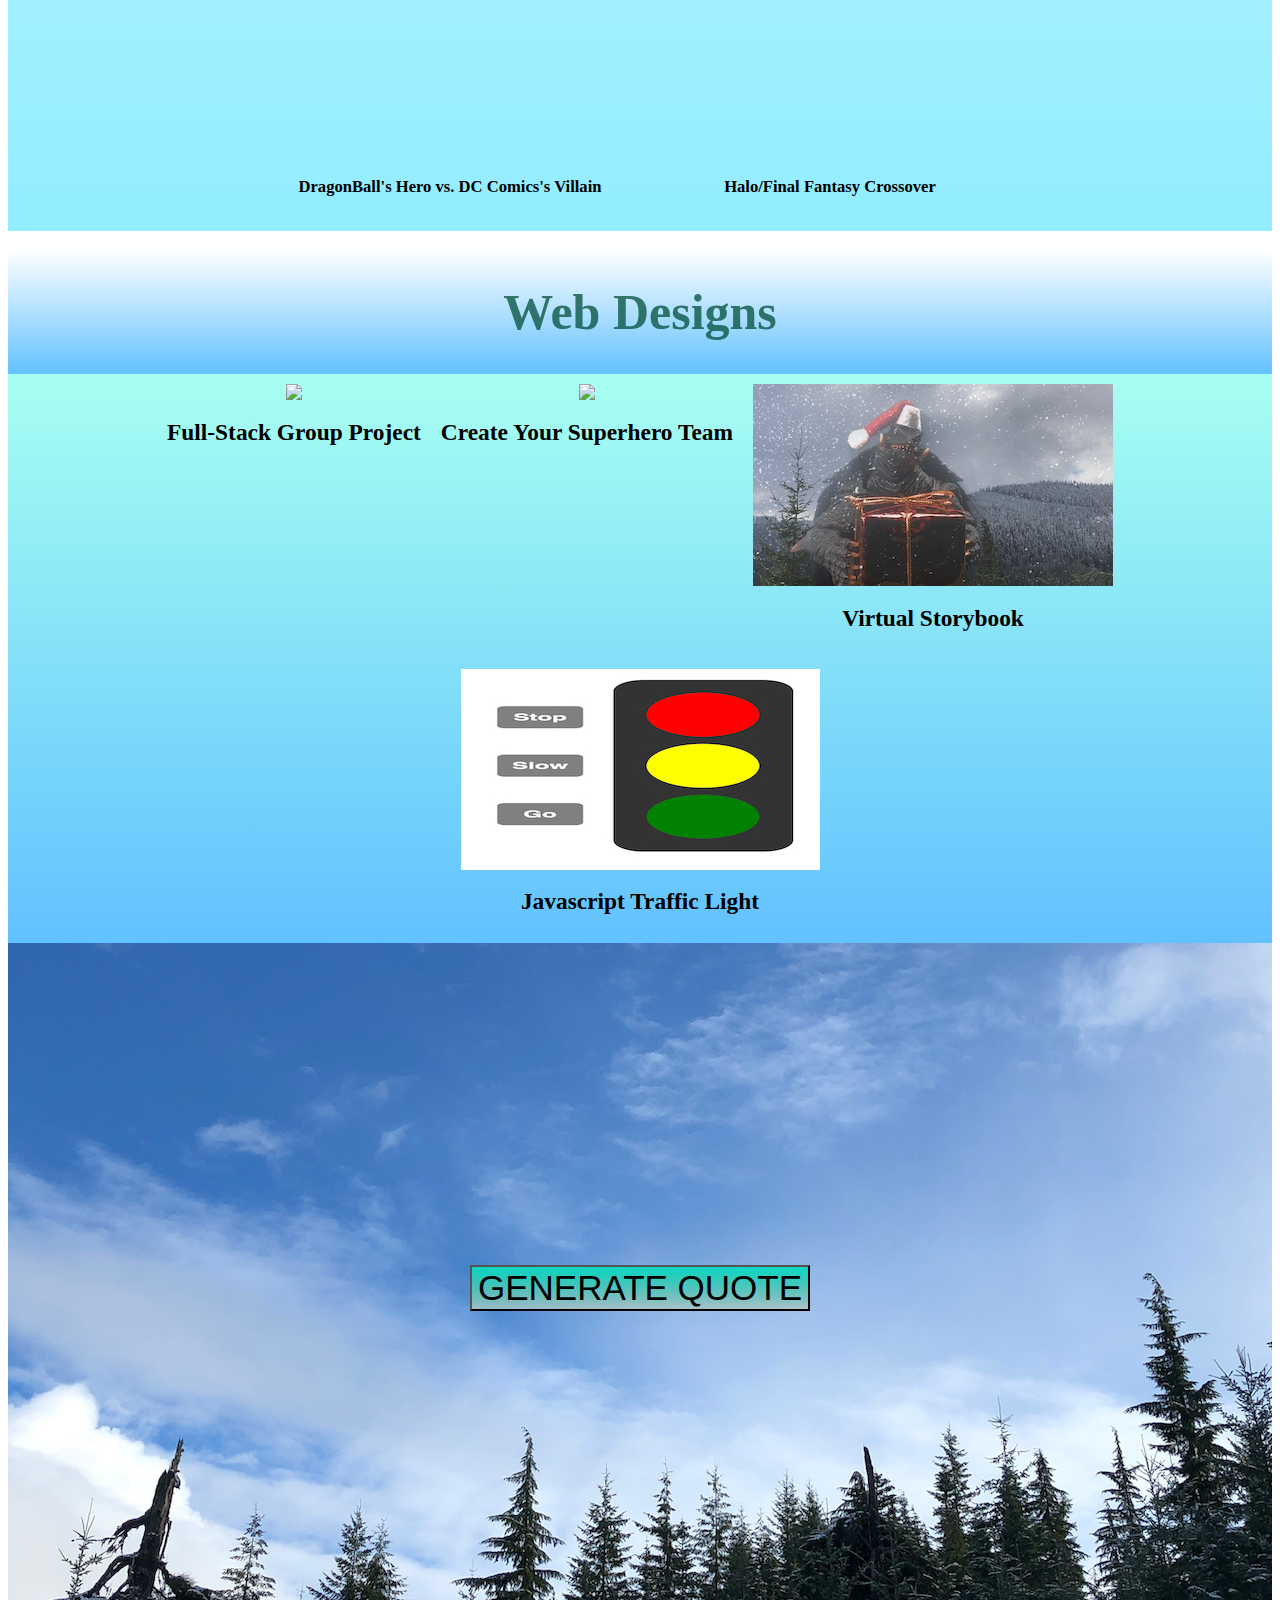
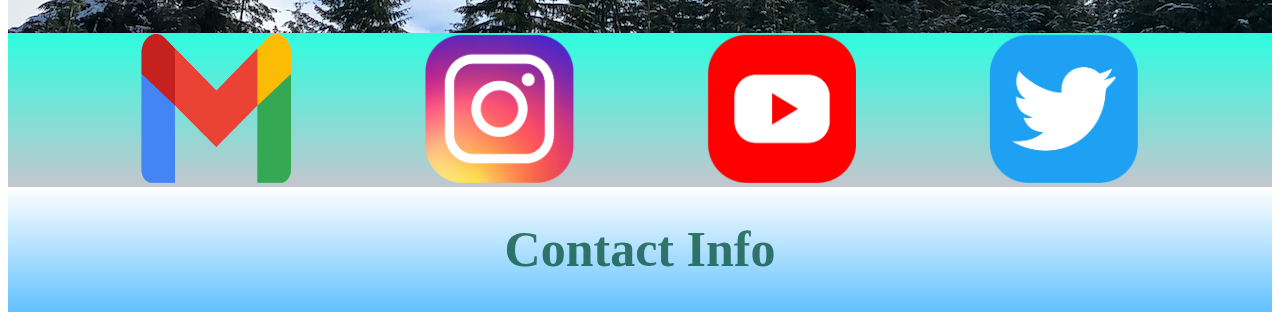
==== commit c250351c: "Update index.html" ====
--- a/index.html
+++ b/index.html
@@ -151,7 +151,7 @@
 
 <div class="site3">
         <a href="https://thomasfairchild.github.io/secret-monster-santa/">
-            <img width:="340" height="215" src="images/secretmonstersanta.jpg">
+            <img width:="340" height="215" src="images/secretmonstersanta.JPG">
             </a>
             <h3>Virtual Storybook</h3>
         </div>
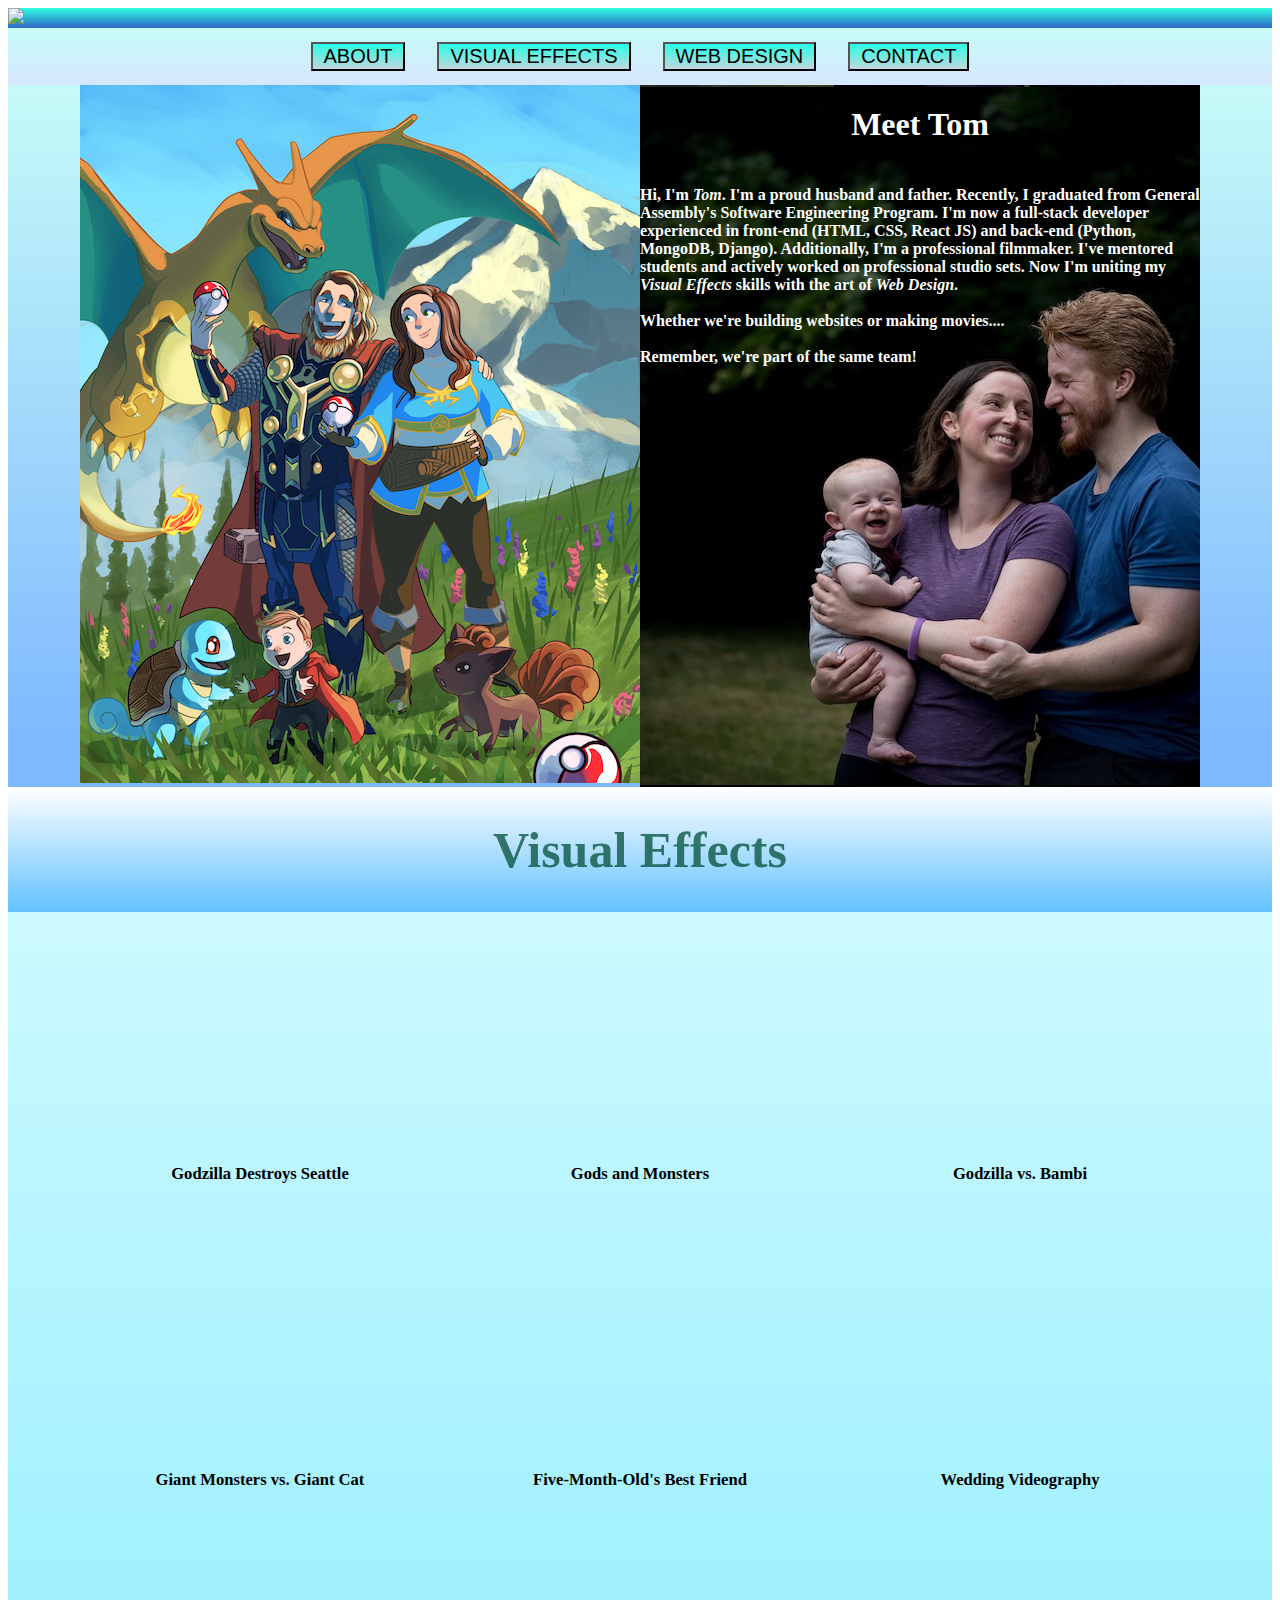
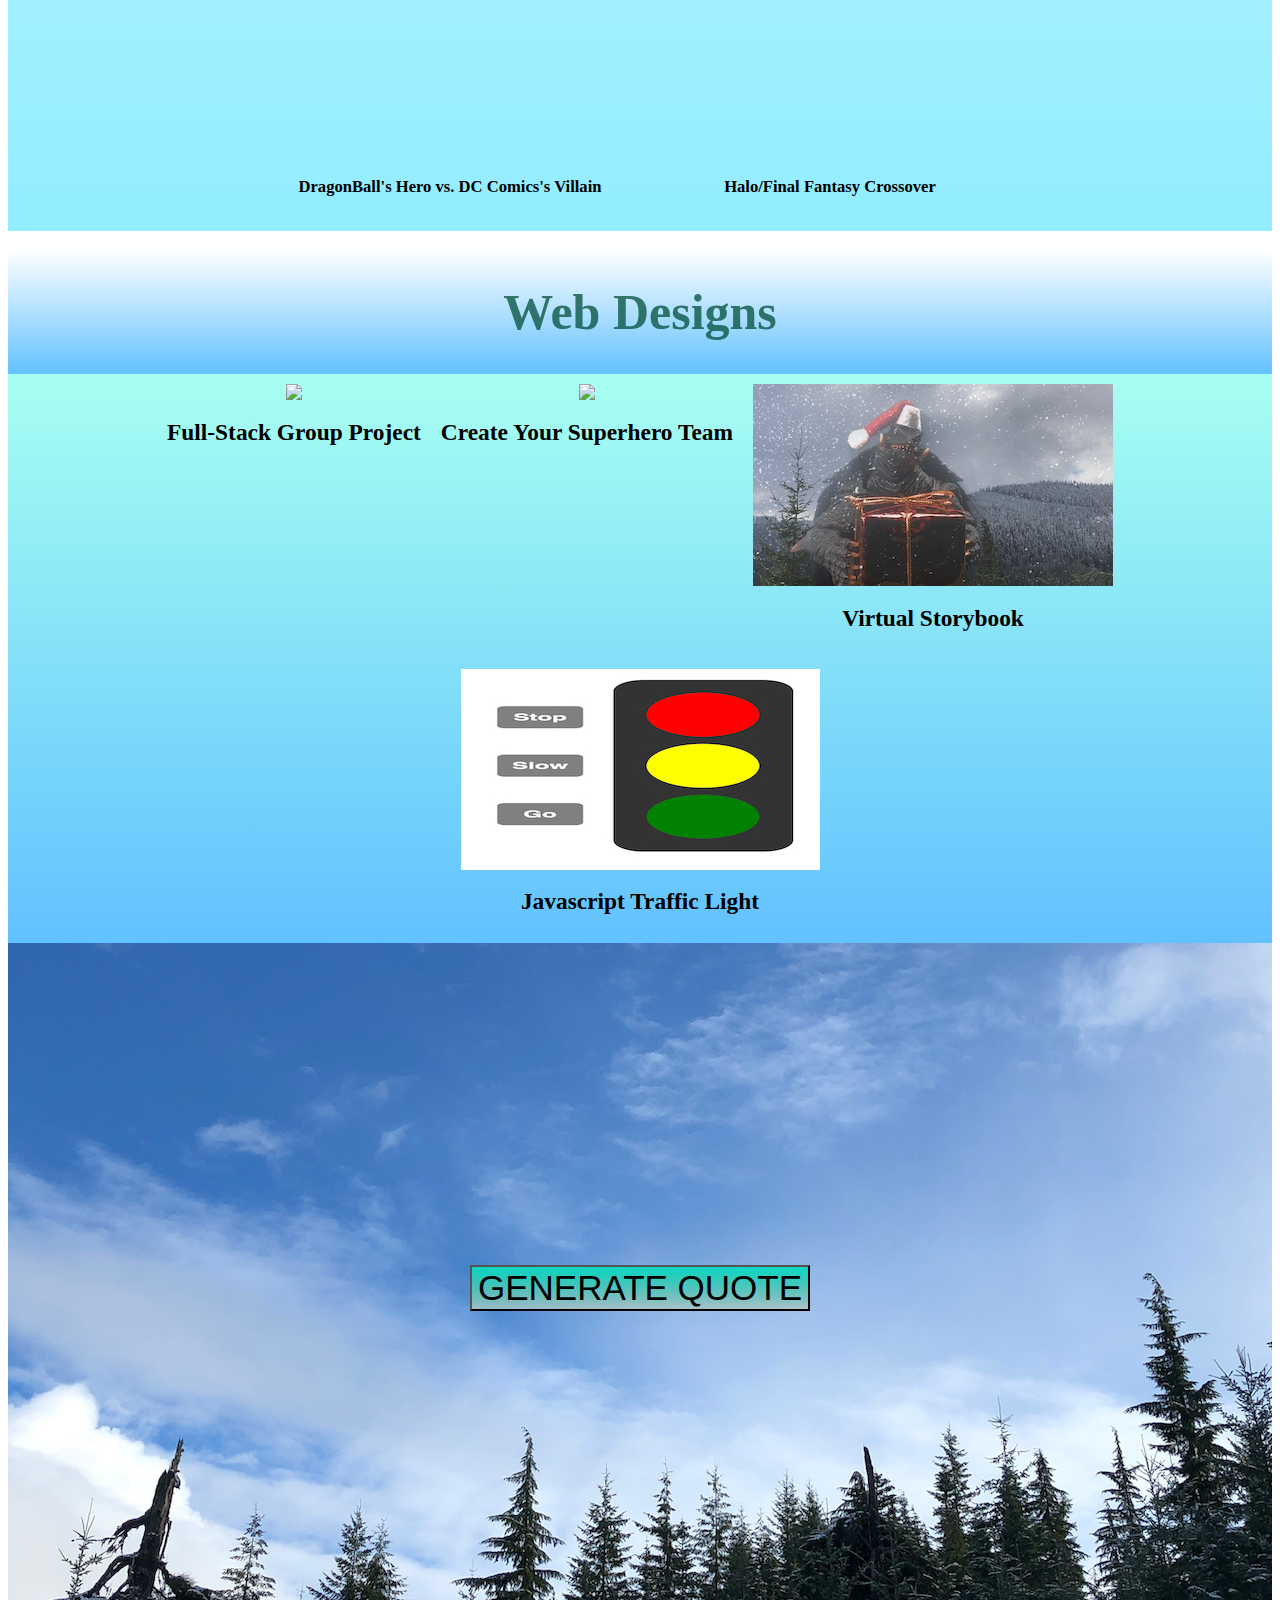
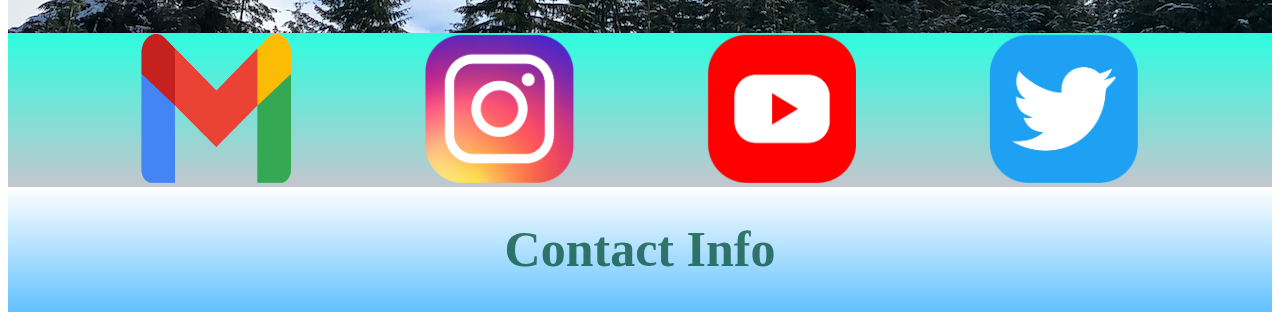
==== commit 149eea85: "Update index.html" ====
--- a/index.html
+++ b/index.html
@@ -60,7 +60,7 @@
             </div>
         <div class="about-info">  
         <h4 id="info">Hi, I'm <i>Tom</i>. I'm a proud husband and father. Recently, I graduated from General Assembly's Software Engineering Program. I'm now a full-stack developer experienced in front-end (HTML, CSS, React JS) and back-end (Python, MongoDB, Django).
-            Additionally, I'm a professional filmmaker. I've mentored young filmmakers to working on professional studio sets. 
+            Additionally, I'm a professional filmmaker. I've mentored students and actively worked on professional studio sets. 
             Now I'm uniting my <i>Visual Effects</i> skills with the art of <i>Web Design</i>. 
             <br>
             <br>
